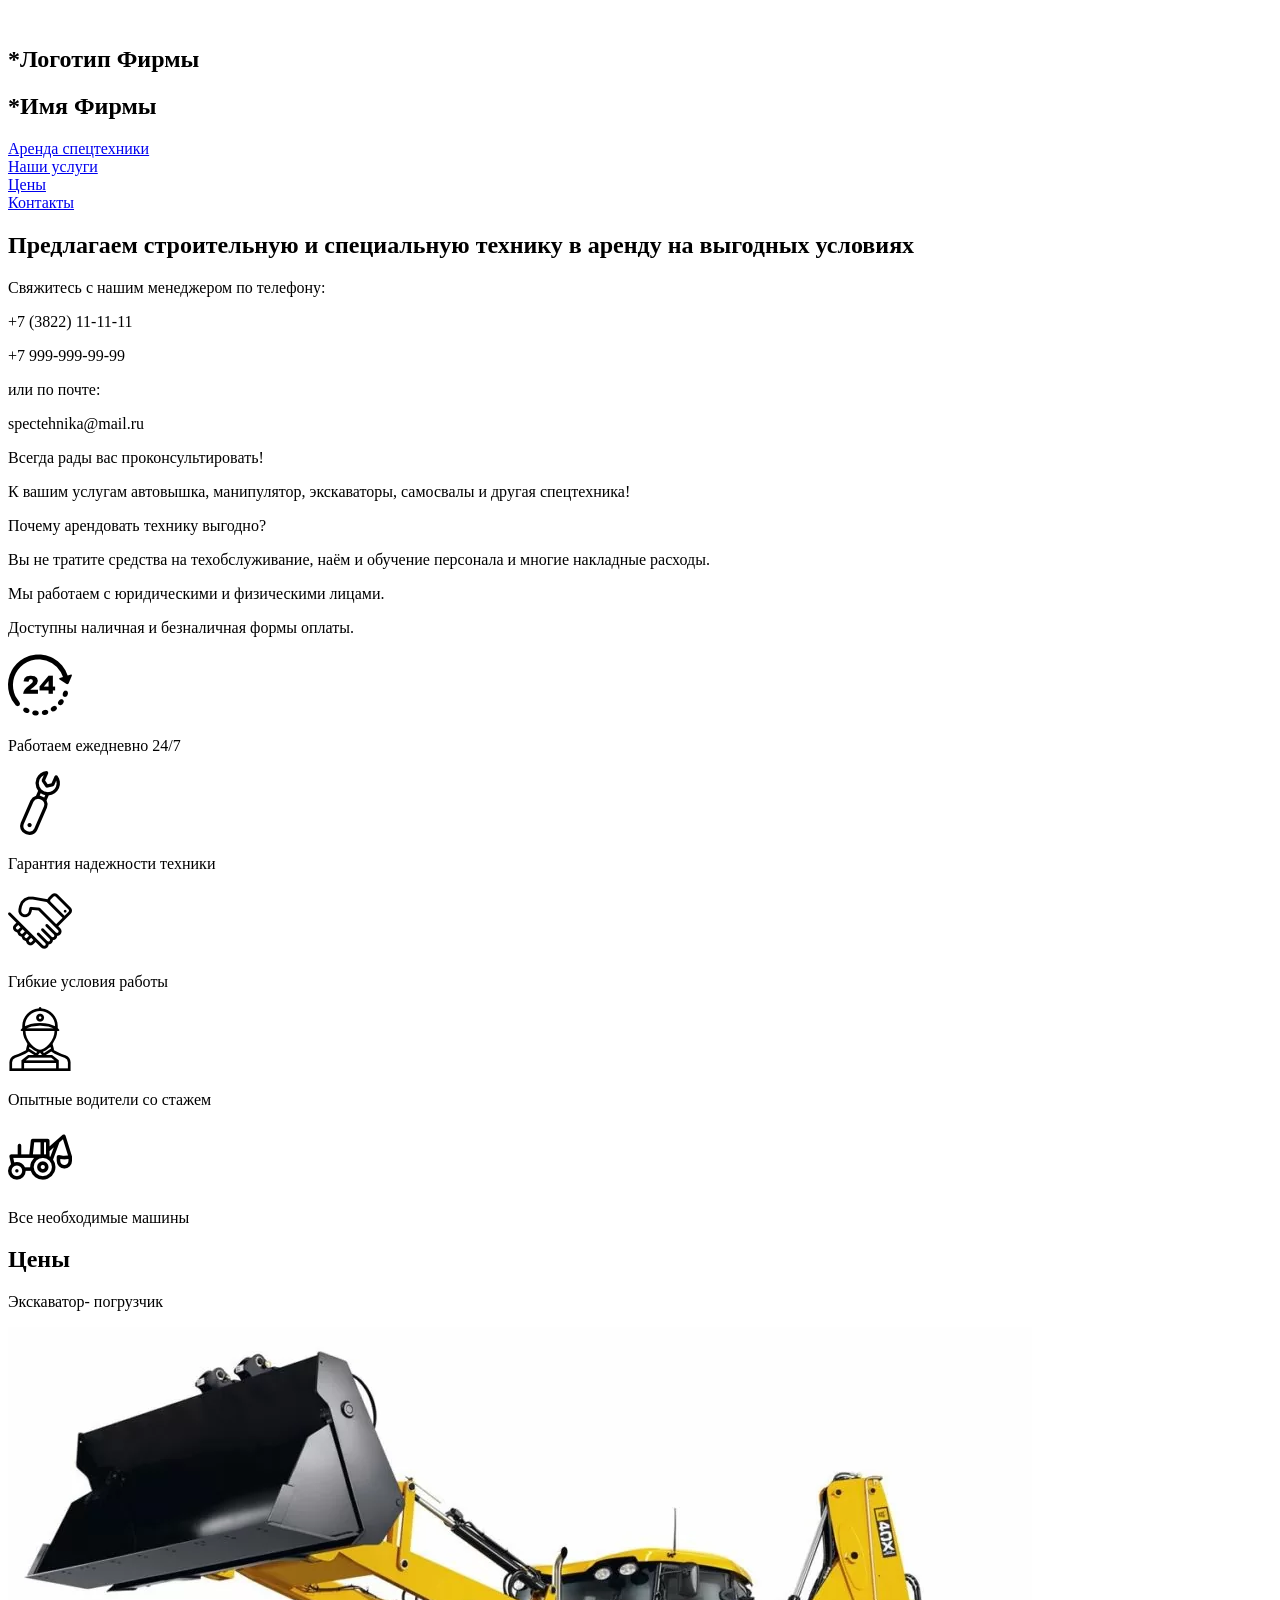
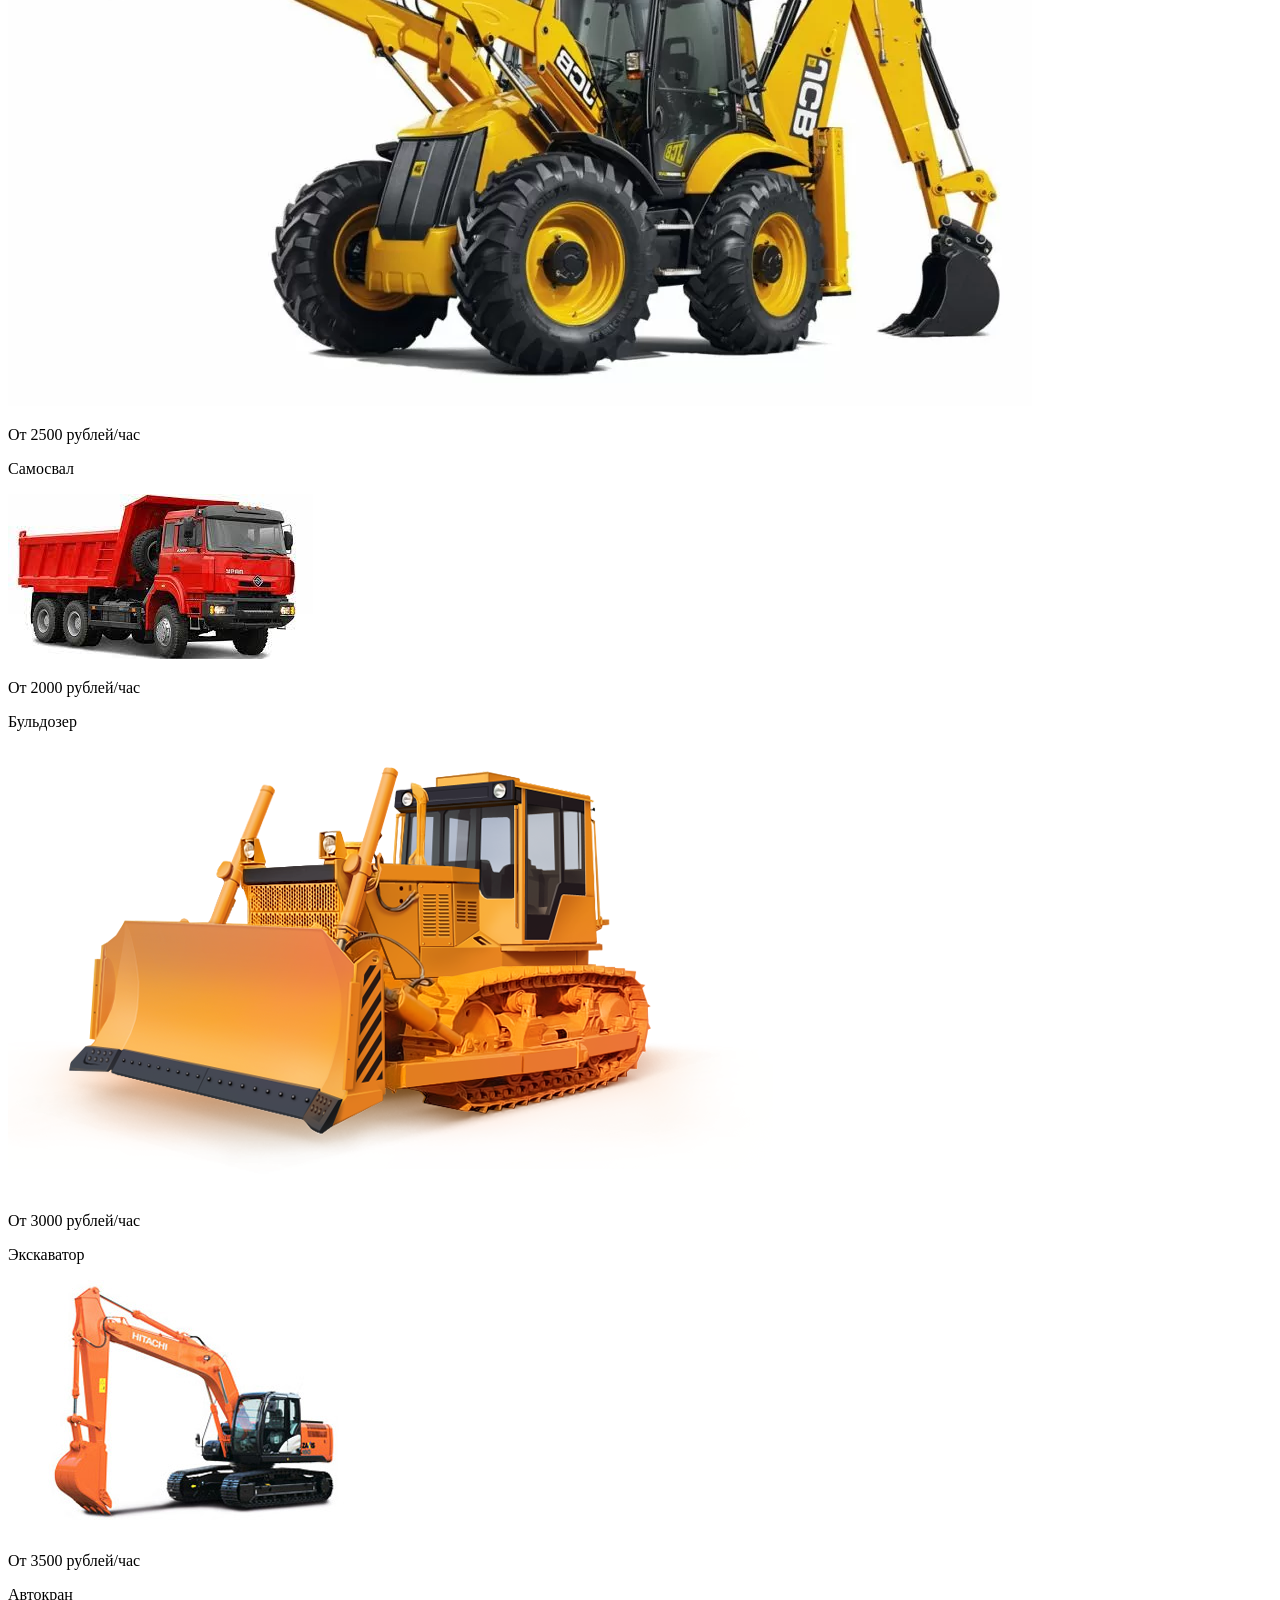
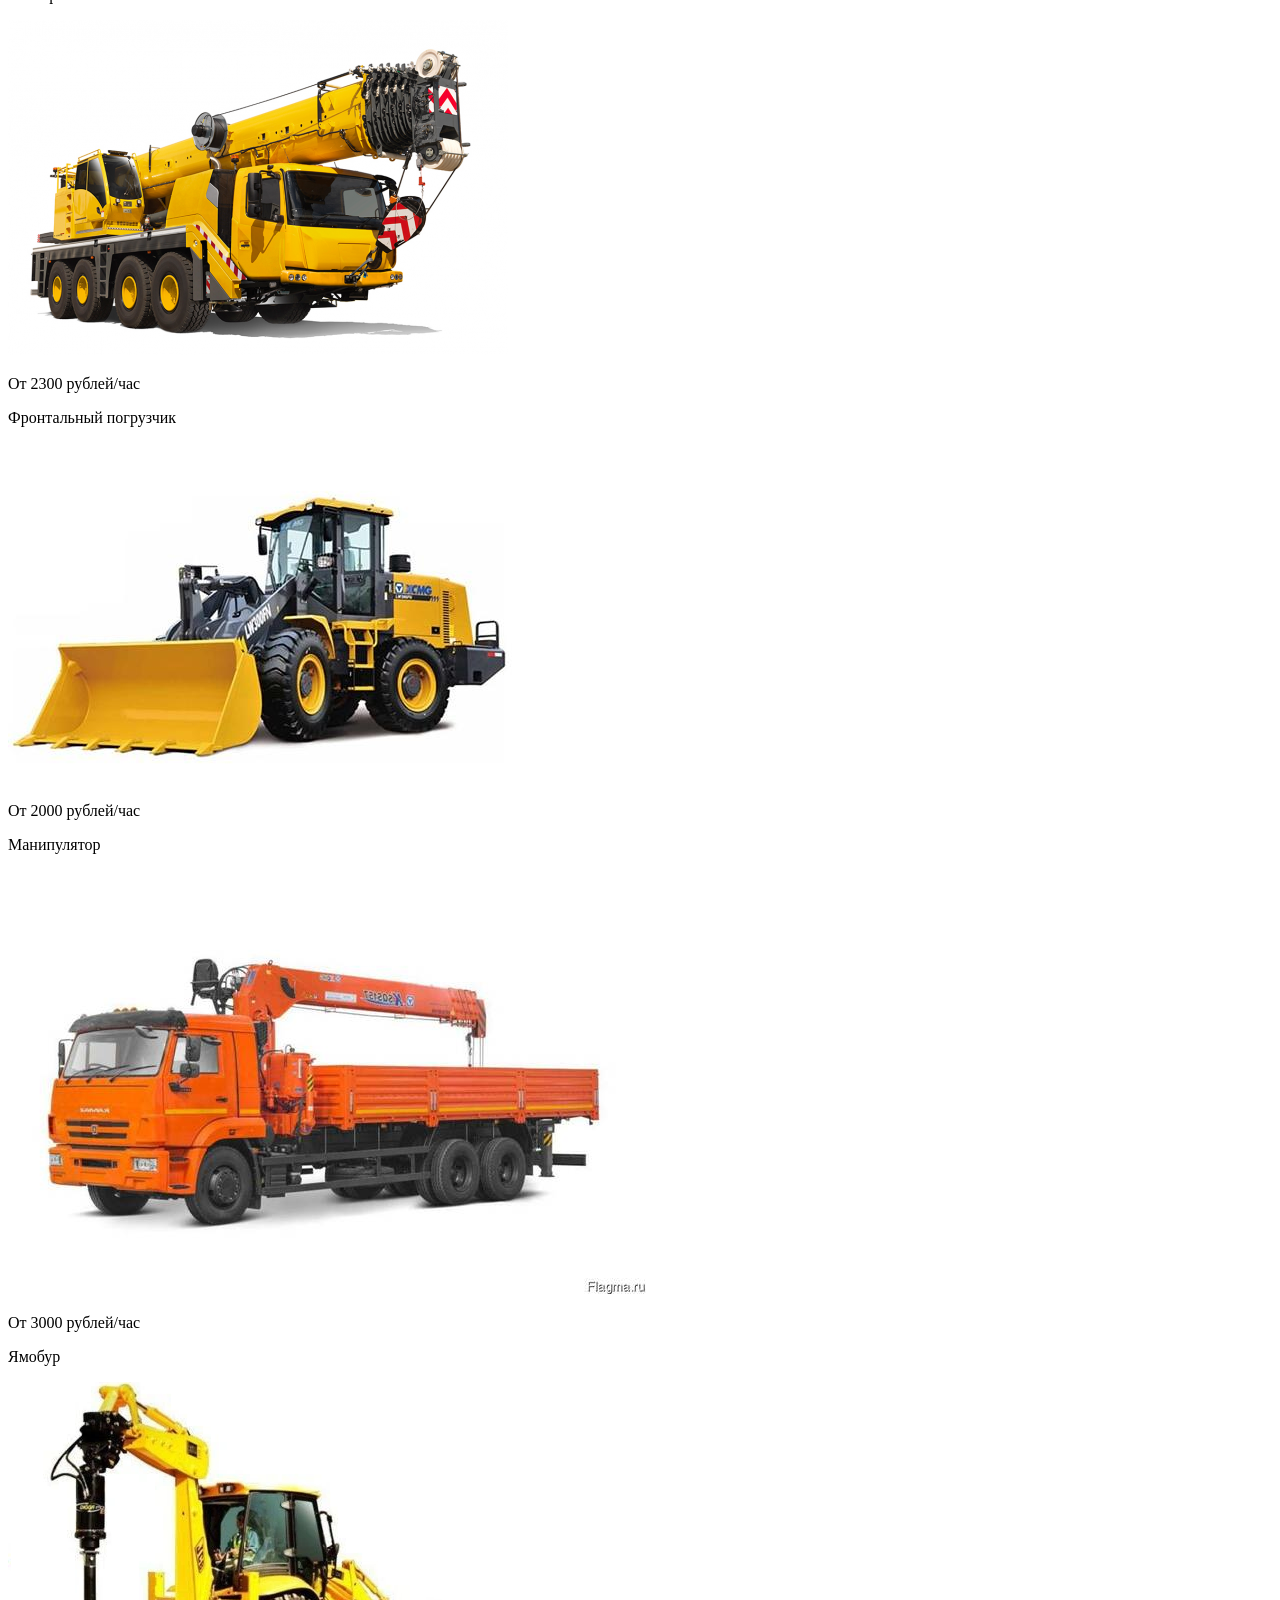
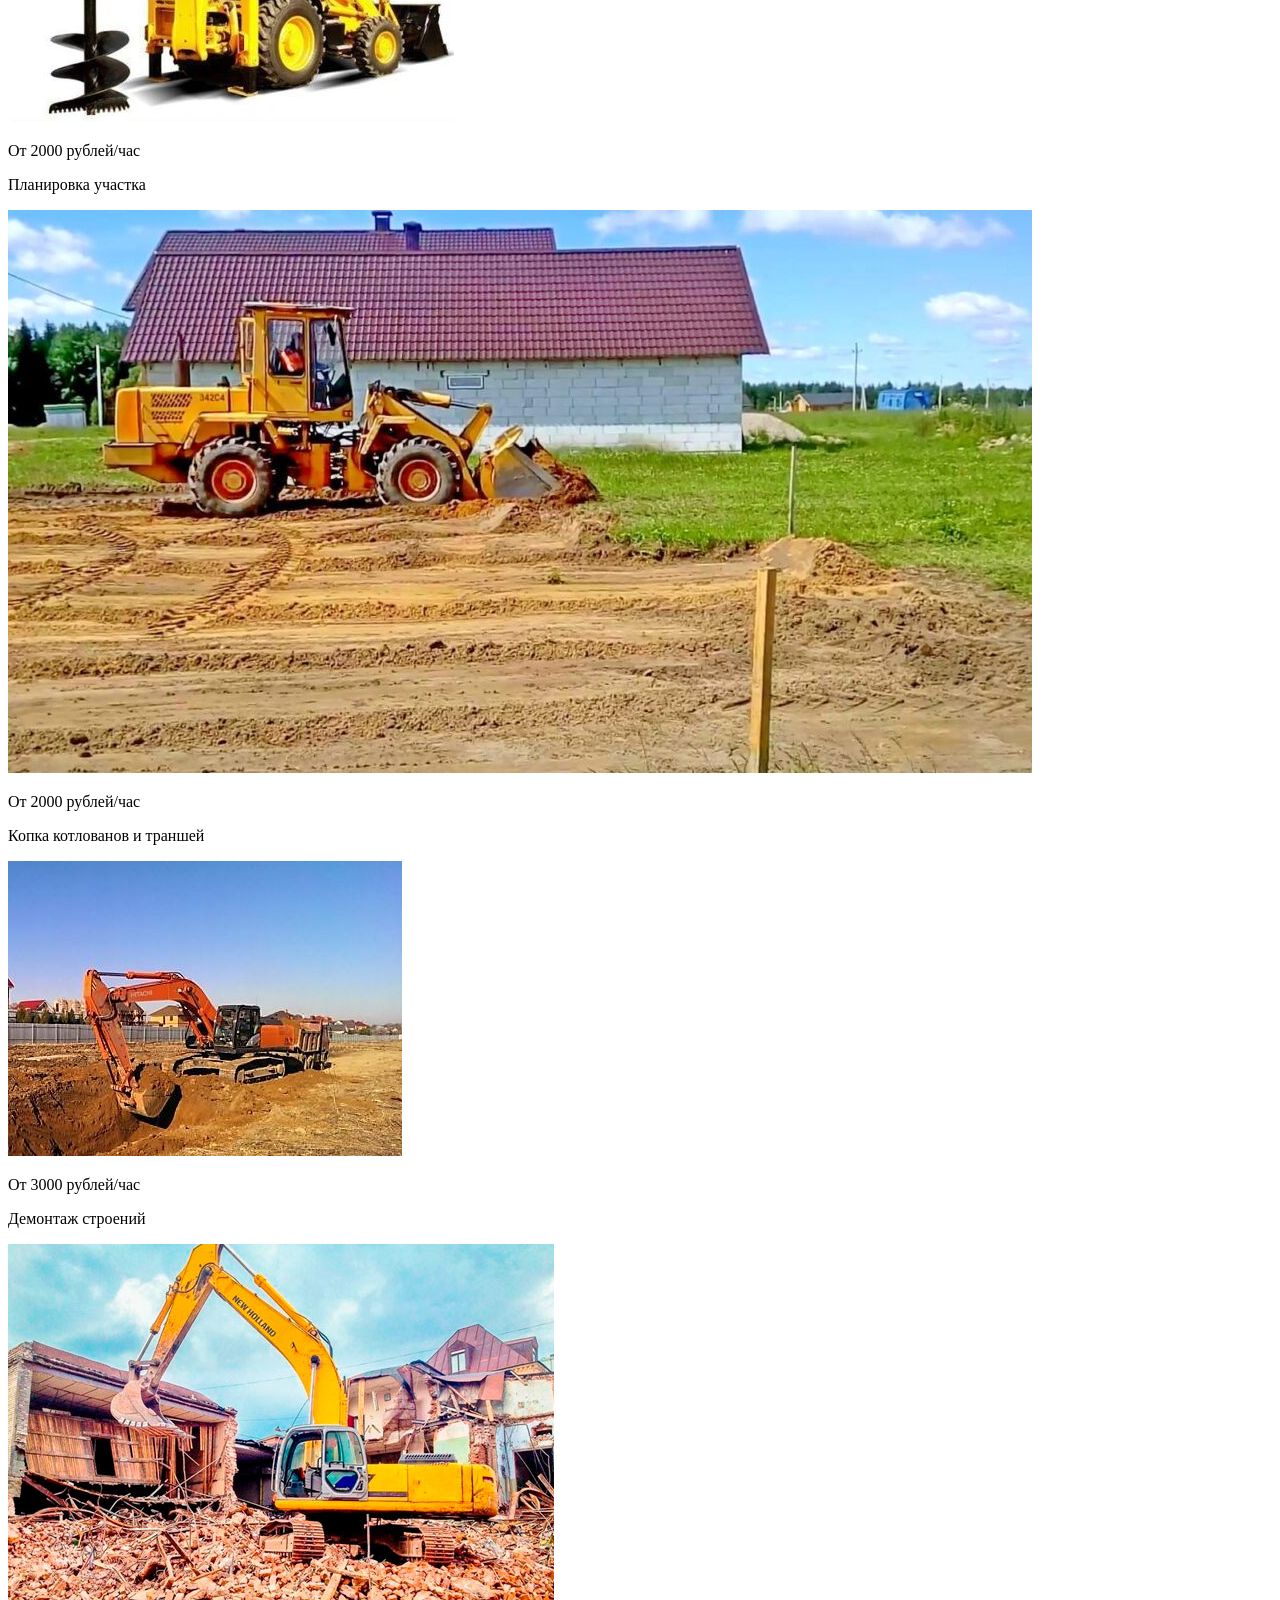
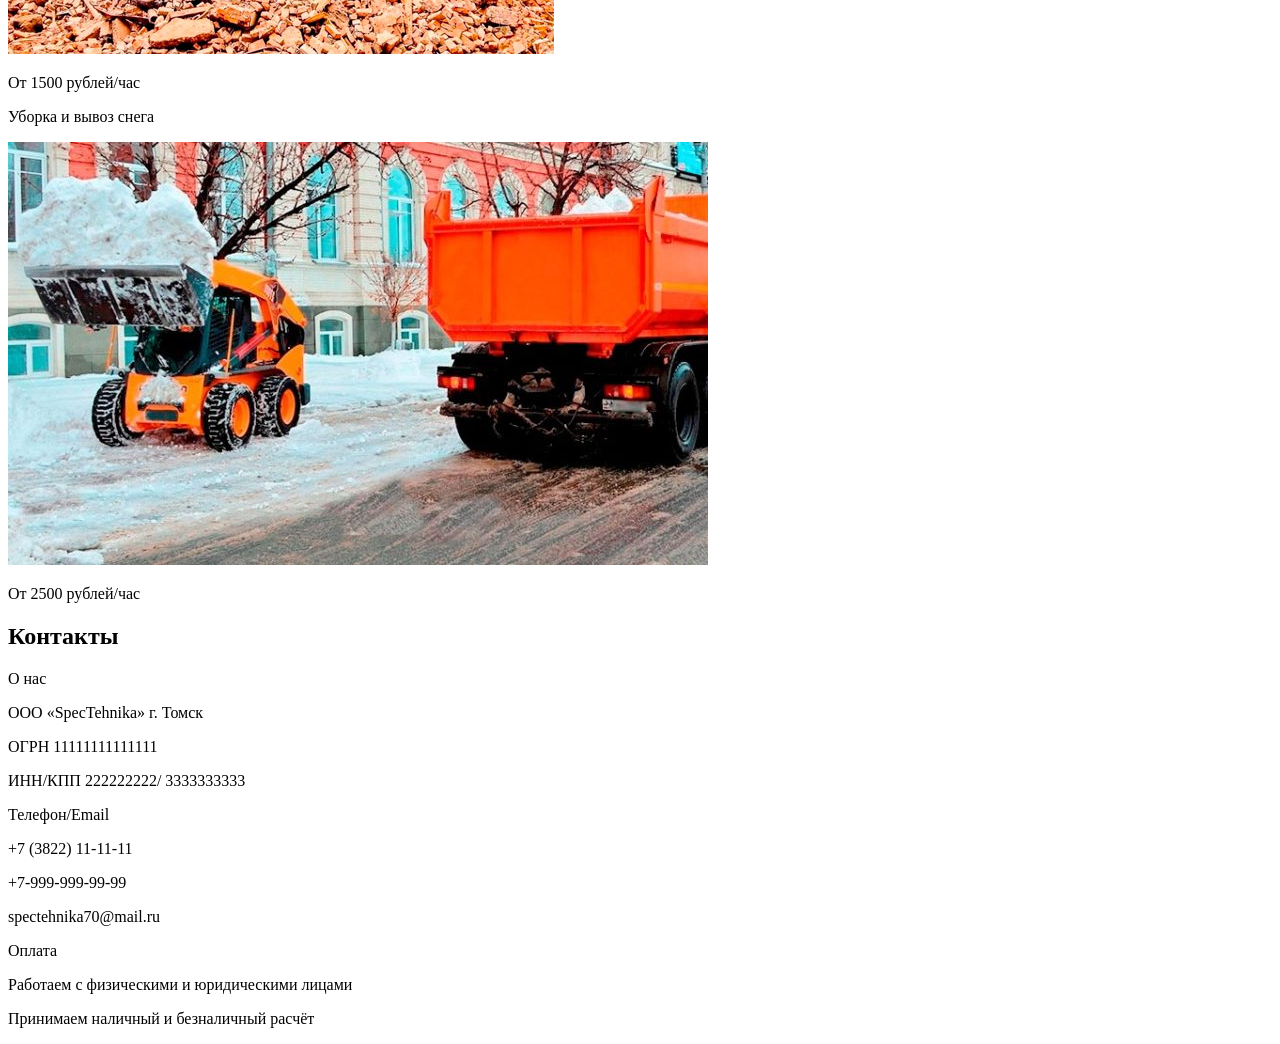
==== src/index.html @ b78c2087 "feat: start to adapt description section" ====
<!DOCTYPE html>
<html lang="en">

<head>
  <meta charset="UTF-8">
  <meta http-equiv="X-UA-Compatible" content="IE=edge">
  <meta name="viewport" content="width=device-width, initial-scale=1.0">
  <link rel="shortcut icon" href="assets/img/favicon.ico" type="image/x-icon">
  <title>Аренда спецтехники</title>
</head>

<body id="mainbody">

  <header>
     
    <img class="headerImage" src="./assets/img/bg2.png" alt="" />
    <div class="logotip">
      <h2>*Логотип Фирмы</h2>
      <h2>*Имя Фирмы</h2>  
    </div>
    <div class="menu">
      <div class="menuDiv">
        <a href="#specteh">Аренда спецтехники</a>
      </div>
      <div class="menuDiv">
        <a href="#uslug">Наши услуги</a>
      </div>
      <div class="menuDiv">
        <a href="#pricesAnchor">Цены</a>
      </div>
      <div class="menuDiv">
        <a href="#foot">Контакты</a>
      </div>           
    </div>

  </header>

  <section class="description">
    <div class="descrH2">
      <h2>Предлагаем строительную и специальную технику в аренду на выгодных условиях</h2>
    </div>
    <div class="descriptionDiv">
      <div>
        <p class="descrDivP">Свяжитесь с нашим менеджером по телефону:</p>
        <p class="phone">+7 (3822) 11-11-11</p>
        <p class="phone">+7 999-999-99-99</p>
        <p class="descrDivP">или по почте:</p>
        <p class="email">spectehnika@mail.ru</p>
        <p class="descrDivP">Всегда рады вас проконсультировать!</p>
      </div>
      <div class="descriptionRightDiv">
        <p class="descrP">К вашим услугам автовышка, манипулятор, экскаваторы, самосвалы и другая спецтехника!</p>
        <p class="descrP">Почему арендовать технику выгодно?</p>
        <p class="descrP">Вы не тратите средства на техобслуживание, наём и обучение персонала и многие накладные расходы.</p>
        <p class="descrP">Мы работаем с юридическими и физическими лицами.</p>
        <p class="descrP">Доступны наличная и безналичная формы оплаты.</p>
      </div>
    </div>
  </section>

  <main id="root">
    
  </main>

  <section class="iconsSection">
    <div>
      <img src="./assets/img/24hour-service.png" alt="">
      <p>Работаем ежедневно 24/7</p>
    </div>
    <div>
      <img src="./assets/img/kluchicon.png" alt="">
      <p>Гарантия надежности техники</p>
    </div>
    <div>
      <img src="./assets/img/handshake.png" alt="">
      <p>Гибкие условия работы</p></div>
    <div>
      <img src="./assets/img/driver.png" alt="">
      <p>Опытные водители со стажем</p></div>
    <div>
      <img src="./assets/img/traktor.png" alt="">
      <p>Все необходимые машины</p></div>
  </section>
  <section class="prices">
    <div class="anchorDiv" id="pricesAnchor">
      <h2>Цены</h2>
    </div>
    <div class="priceDivs">
      <div class="ekskovatorPogrDiv">
        <p>Экскаватор- погрузчик</p>
        <img src="./assets/img/ekskovatorpogr.png" alt="" />
        <p>От <span class="ekskovatorpogrPreis changecolor" id="gtg" data-key="ekskovatorpogr">2500</span> рублей/час</p>
      </div>
      <div class="samosvalDiv">
        <p>Самосвал</p>
        <img src="./assets/img/samosval.jpg" alt="" />
        <p>От <span class="samosvalPreis changecolor" data-key="samosval">2000</span> рублей/час</p>
      </div>
      <div class="bulldozerDiv">
        <p>Бульдозер</p>
        <img src="./assets/img/bulldozer.png" alt="" />
        <p>От <span class="bulldozerPreis changecolor" data-key="bulldozer">3000</span> рублей/час</p>
      </div>
      <div class="ekskavatorDiv">
        <p>Экскаватор</p>
        <img src="./assets/img/ekskavator.jpg" alt="" />
        <p>От <span class="ekskavatorPreis changecolor" data-key="ekskavator">3500</span> рублей/час</p>
      </div>
      <div class="avtokranDiv">
        <p>Автокран</p>
        <img src="./assets/img/avtokran.jpg" alt="" />
        <p>От <span class="avtokranPreis changecolor" data-key="avtokran">2300</span> рублей/час</p>
      </div>
      <div class="frontalDiv">
        <p>Фронтальный погрузчик</p>
        <img src="./assets/img/frontal.jpg" alt="" />
        <p>От <span class="frontalPreis changecolor" data-key="frontal">2000</span> рублей/час</p>
      </div>
      <div class="manipulatorDiv">
        <p>Манипулятор</p>
        <img src="./assets/img/manipulator.jpg" alt="" />
        <p>От <span class="manipulatorPreis changecolor" data-key="manipulator">3000</span> рублей/час</p>
      </div>
      <div class="jamoburDiv">
        <p>Ямобур</p>
        <img src="./assets/img/jamobur.png" alt="" />
        <p>От <span class="jamoburPreis changecolor" data-key="jamobur">2000</span> рублей/час</p>
      </div>

      <div class="planirovkaDiv">
        <p>Планировка участка</p>
        <img src="./assets/img/planirovka.jpg" alt="" />
        <p>От <span class="planirovkaPreis changecolor" data-key="planirovka">2000</span> рублей/час</p>
      </div>
      <div class="kopkaDiv">
        <p>Копка котлованов и траншей</p>
        <img src="./assets/img/kopka.jpg" alt="" />
        <p>От <span class="kopkaPreis changecolor" data-key="kopka">3000</span> рублей/час</p>
      </div>
      <div class="demontazhDiv">
        <p>Демонтаж строений</p>
        <img src="./assets/img/demontazh.jpg" alt="" />
        <p>От <span class="demontazhPreis changecolor" data-key="demontazh">1500</span> рублей/час</p>
      </div>
      <div class="uborkaDiv">
        <p>Уборка и вывоз снега</p>
        <img src="./assets/img/uborka.jpg" alt="" />
        <p>От <span class="uborkaPreis changecolor" data-key="uborka">2500</span> рублей/час</p>
      </div>
    </div>
  </section>
  
  <footer>
    <div class="anchorDiv" id="foot">
      <h2>Контакты</h2>
    </div>
    <div class="footDivWrapper">
      <div class="footDiv">
        <p class="footFirstP">О нас</p>
        <p class="footP">ООО «SpecTehnika» г. Томск</p>
        <p class="footP">ОГРН 11111111111111</p>
        <p class="footP">ИНН/КПП 222222222/ 3333333333</p>
      </div>
      <div class="footDiv">
        <p class="footFirstP">Телефон/Email</p>
        <p class="footP">+7 (3822) 11-11-11</p>
        <p class="footP">+7-999-999-99-99</p>
        <p class="footP">spectehnika70@mail.ru</p>
      </div>
      <div class="footDiv">
        <p class="footFirstP">Оплата</p>
        <p class="footP">Работаем с физическими и юридическими лицами</p>
        <p class="footP">Принимаем наличный и безналичный расчёт</p>
      </div>
    </div>
  </footer>

  <script></script>
</body>

</html>
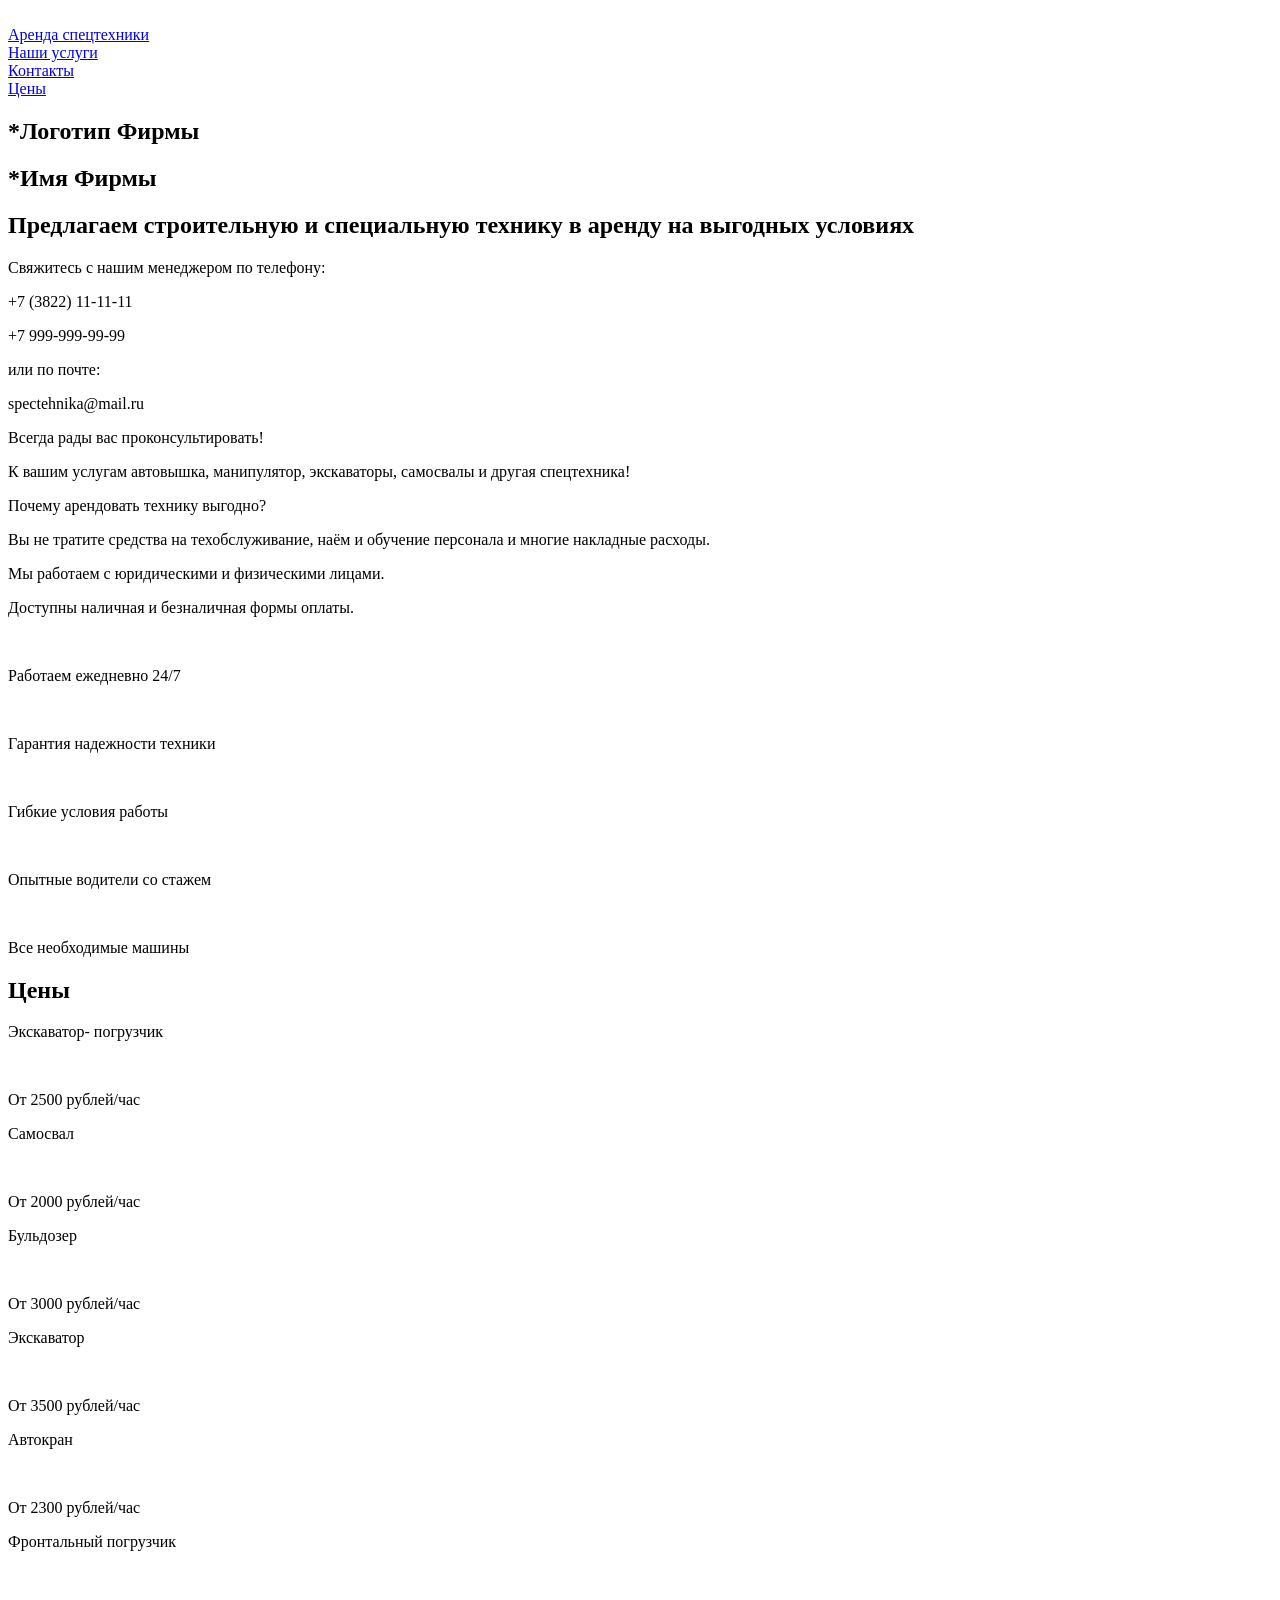
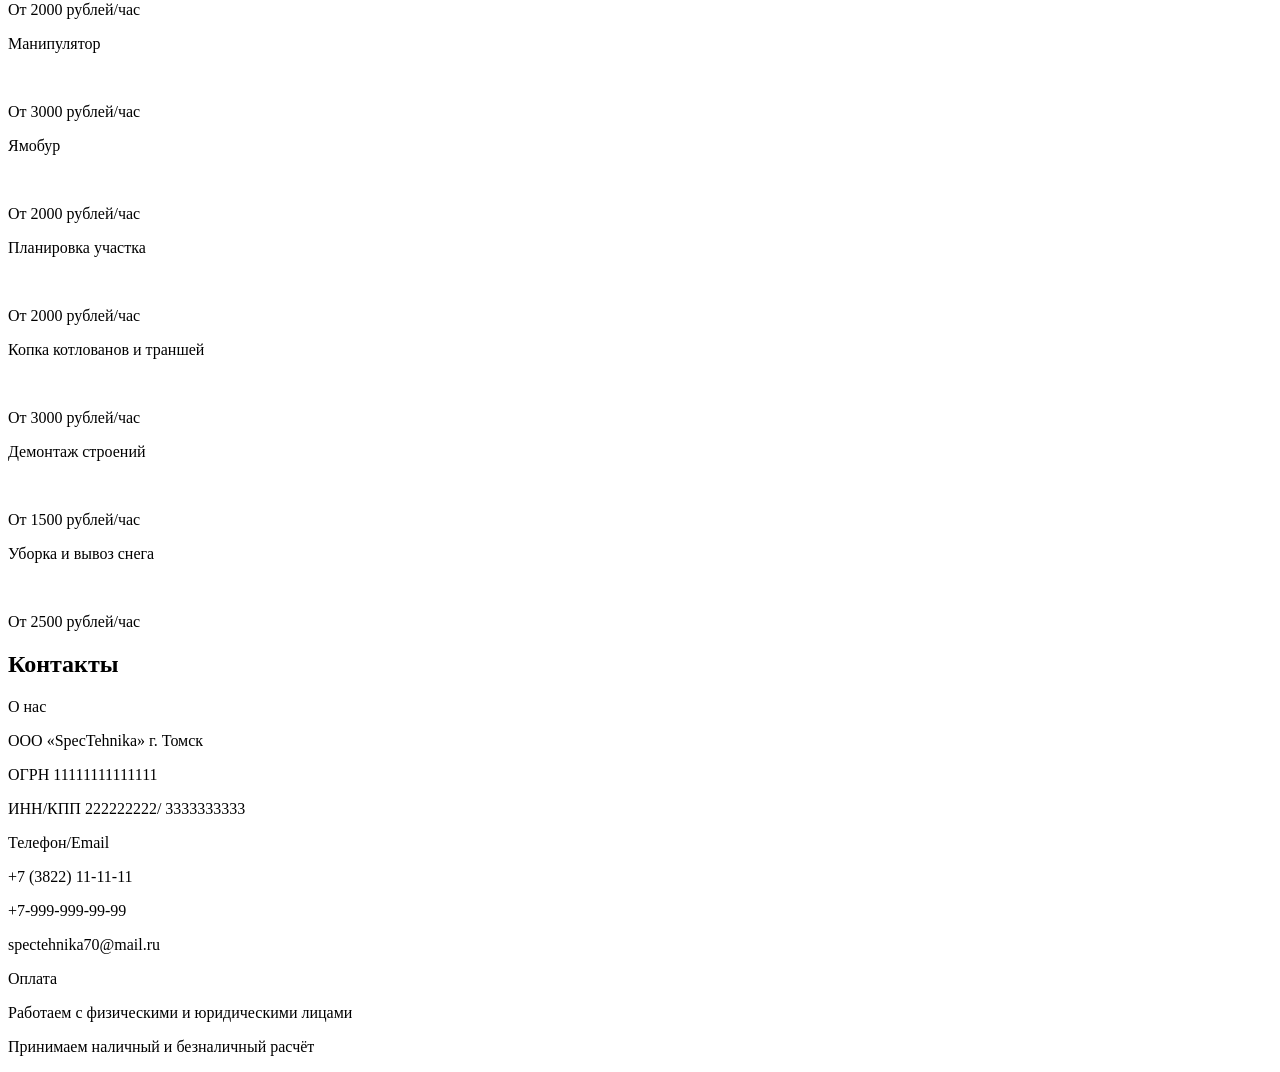
==== commit 8f29b419: "refactor: change order of navlinks" ====
--- a/src/index.html
+++ b/src/index.html
@@ -14,28 +14,30 @@
   <header>
      
     <img class="headerImage" src="./assets/img/bg2.png" alt="" />
-    <div class="logotip">
-      <h2>*Логотип Фирмы</h2>
-      <h2>*Имя Фирмы</h2>  
-    </div>
-    <div class="menu">
+    <div class="menu1">
       <div class="menuDiv">
         <a href="#specteh">Аренда спецтехники</a>
       </div>
       <div class="menuDiv">
         <a href="#uslug">Наши услуги</a>
+      </div>          
+    </div>
+    <div class="menu2">
+      <div class="menuDiv">
+        <a href="#foot">Контакты</a>
       </div>
       <div class="menuDiv">
         <a href="#pricesAnchor">Цены</a>
-      </div>
-      <div class="menuDiv">
-        <a href="#foot">Контакты</a>
       </div>           
     </div>
 
   </header>
 
   <section class="description">
+    <div class="logotip">
+      <h2>*Логотип Фирмы</h2>
+      <h2>*Имя Фирмы</h2>  
+    </div>
     <div class="descrH2">
       <h2>Предлагаем строительную и специальную технику в аренду на выгодных условиях</h2>
     </div>
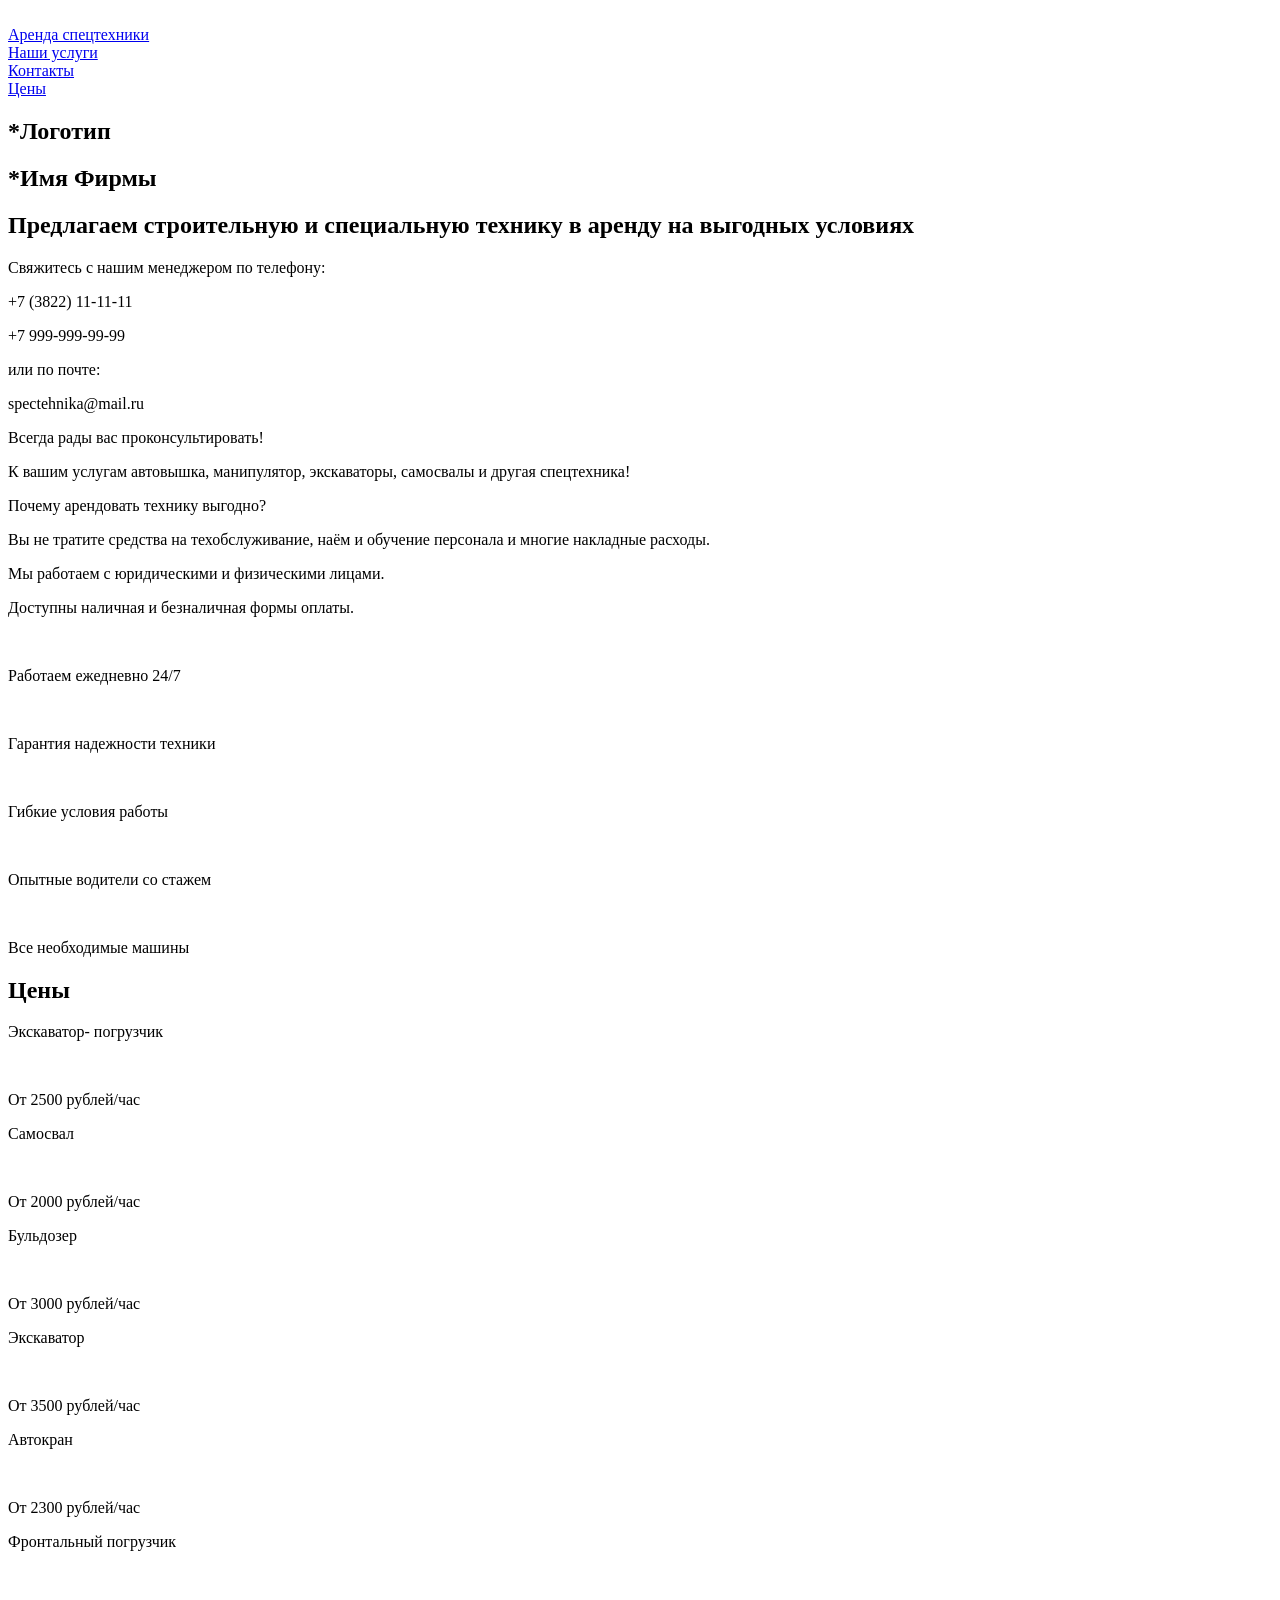
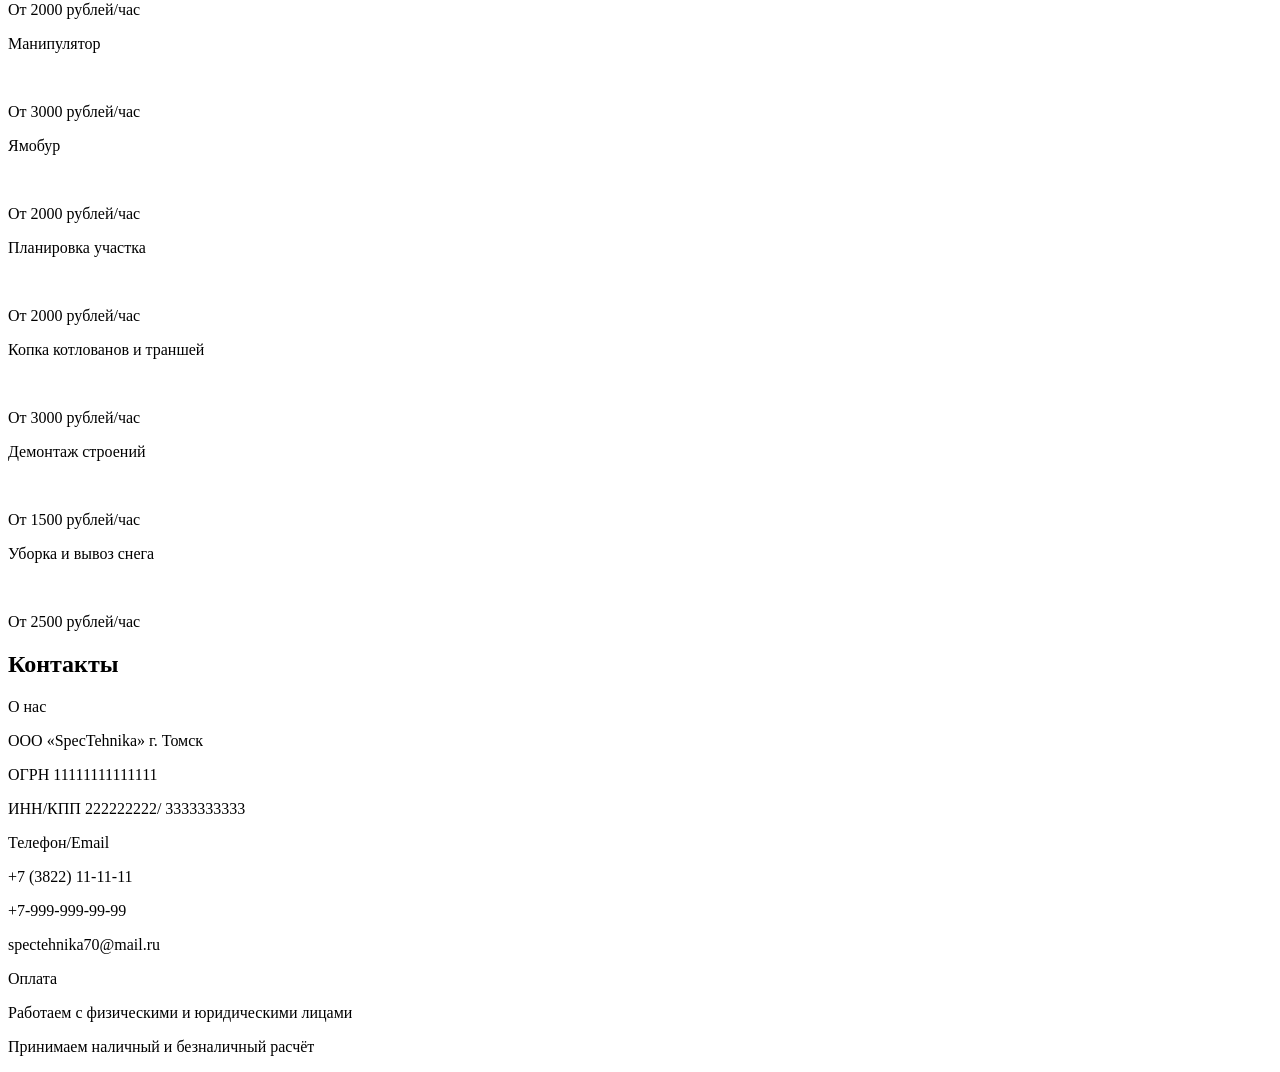
==== commit f47308ab: "feat: adapt icons and prices section" ====
--- a/src/index.html
+++ b/src/index.html
@@ -6,7 +6,7 @@
   <meta http-equiv="X-UA-Compatible" content="IE=edge">
   <meta name="viewport" content="width=device-width, initial-scale=1.0">
   <link rel="shortcut icon" href="assets/img/favicon.ico" type="image/x-icon">
-  <title>Аренда спецтехники</title>
+  <title>Спецтехника Томск Аренда Экскаватор- погрузчик Самосвал Экскаватор Фронтальный погрузчик Автокран Бульдозер</title>
 </head>
 
 <body id="mainbody">
@@ -35,7 +35,7 @@
 
   <section class="description">
     <div class="logotip">
-      <h2>*Логотип Фирмы</h2>
+      <h2>*Логотип</h2>
       <h2>*Имя Фирмы</h2>  
     </div>
     <div class="descrH2">
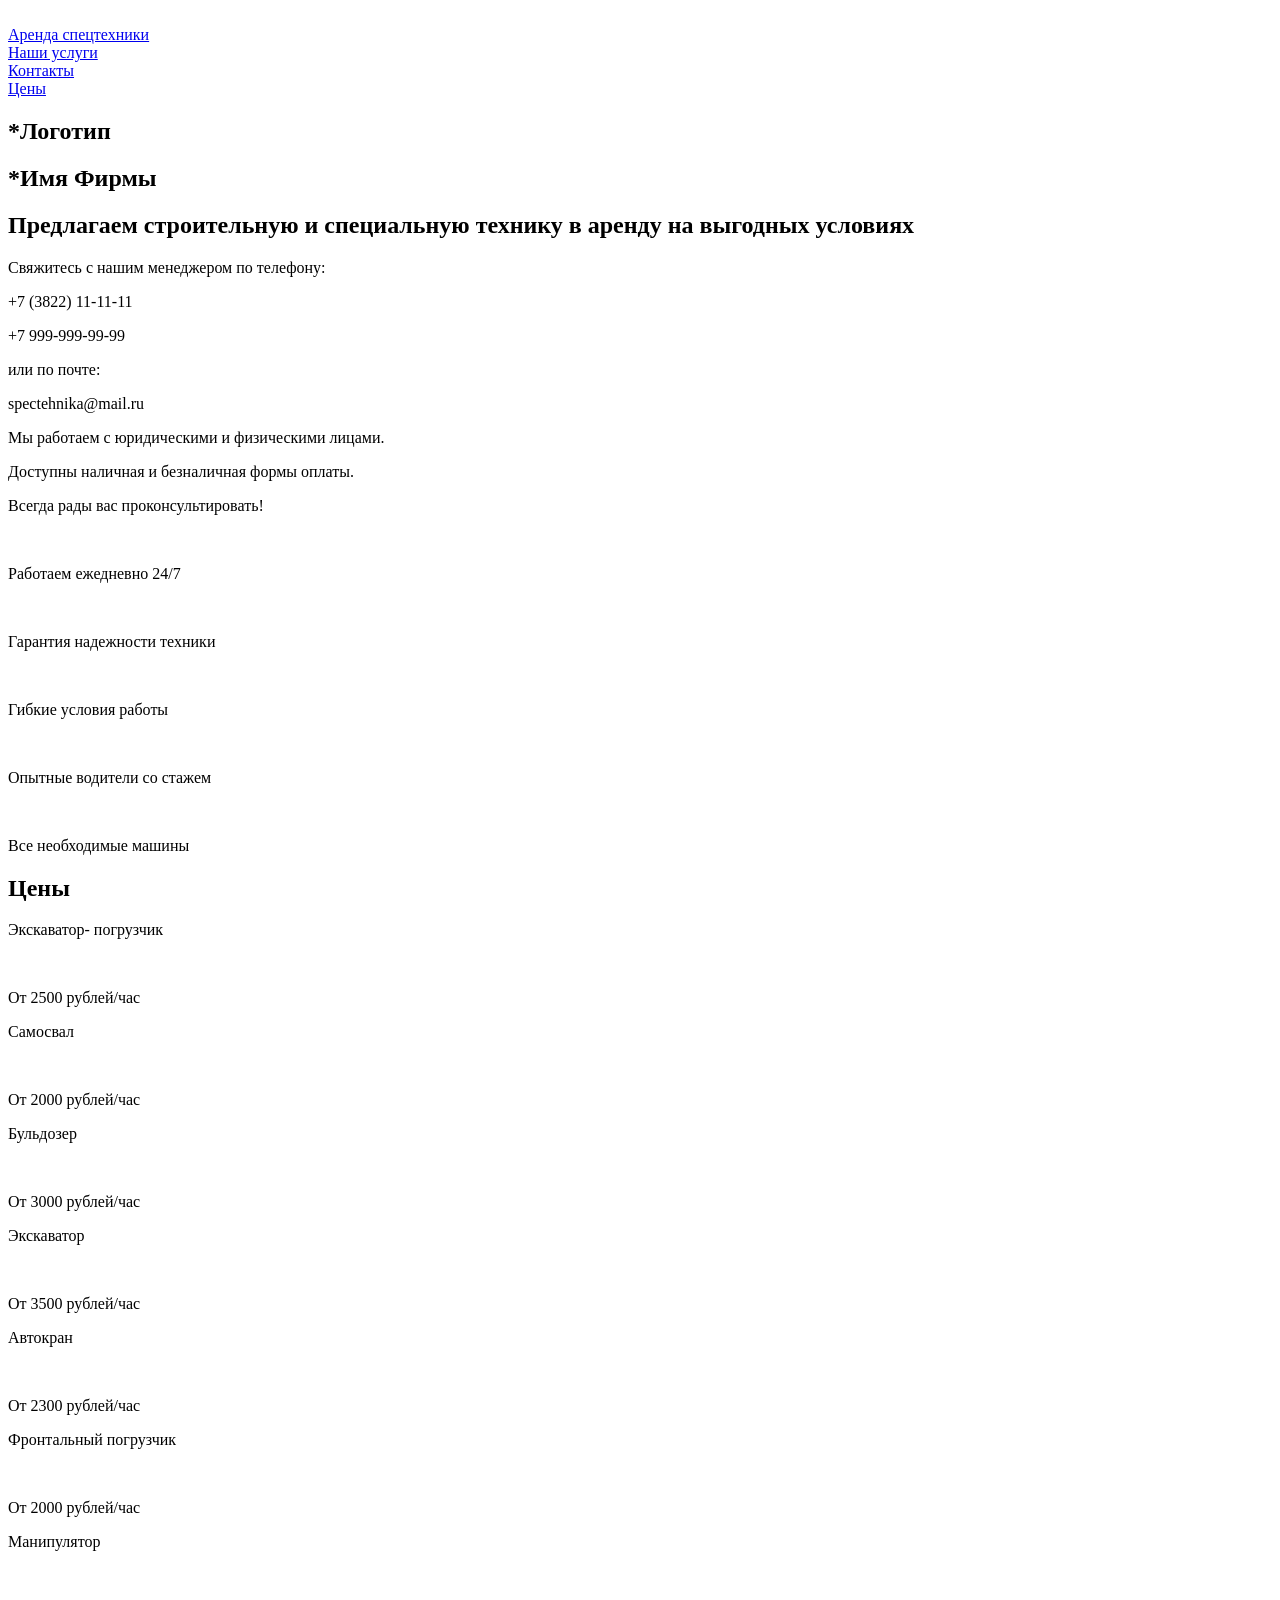
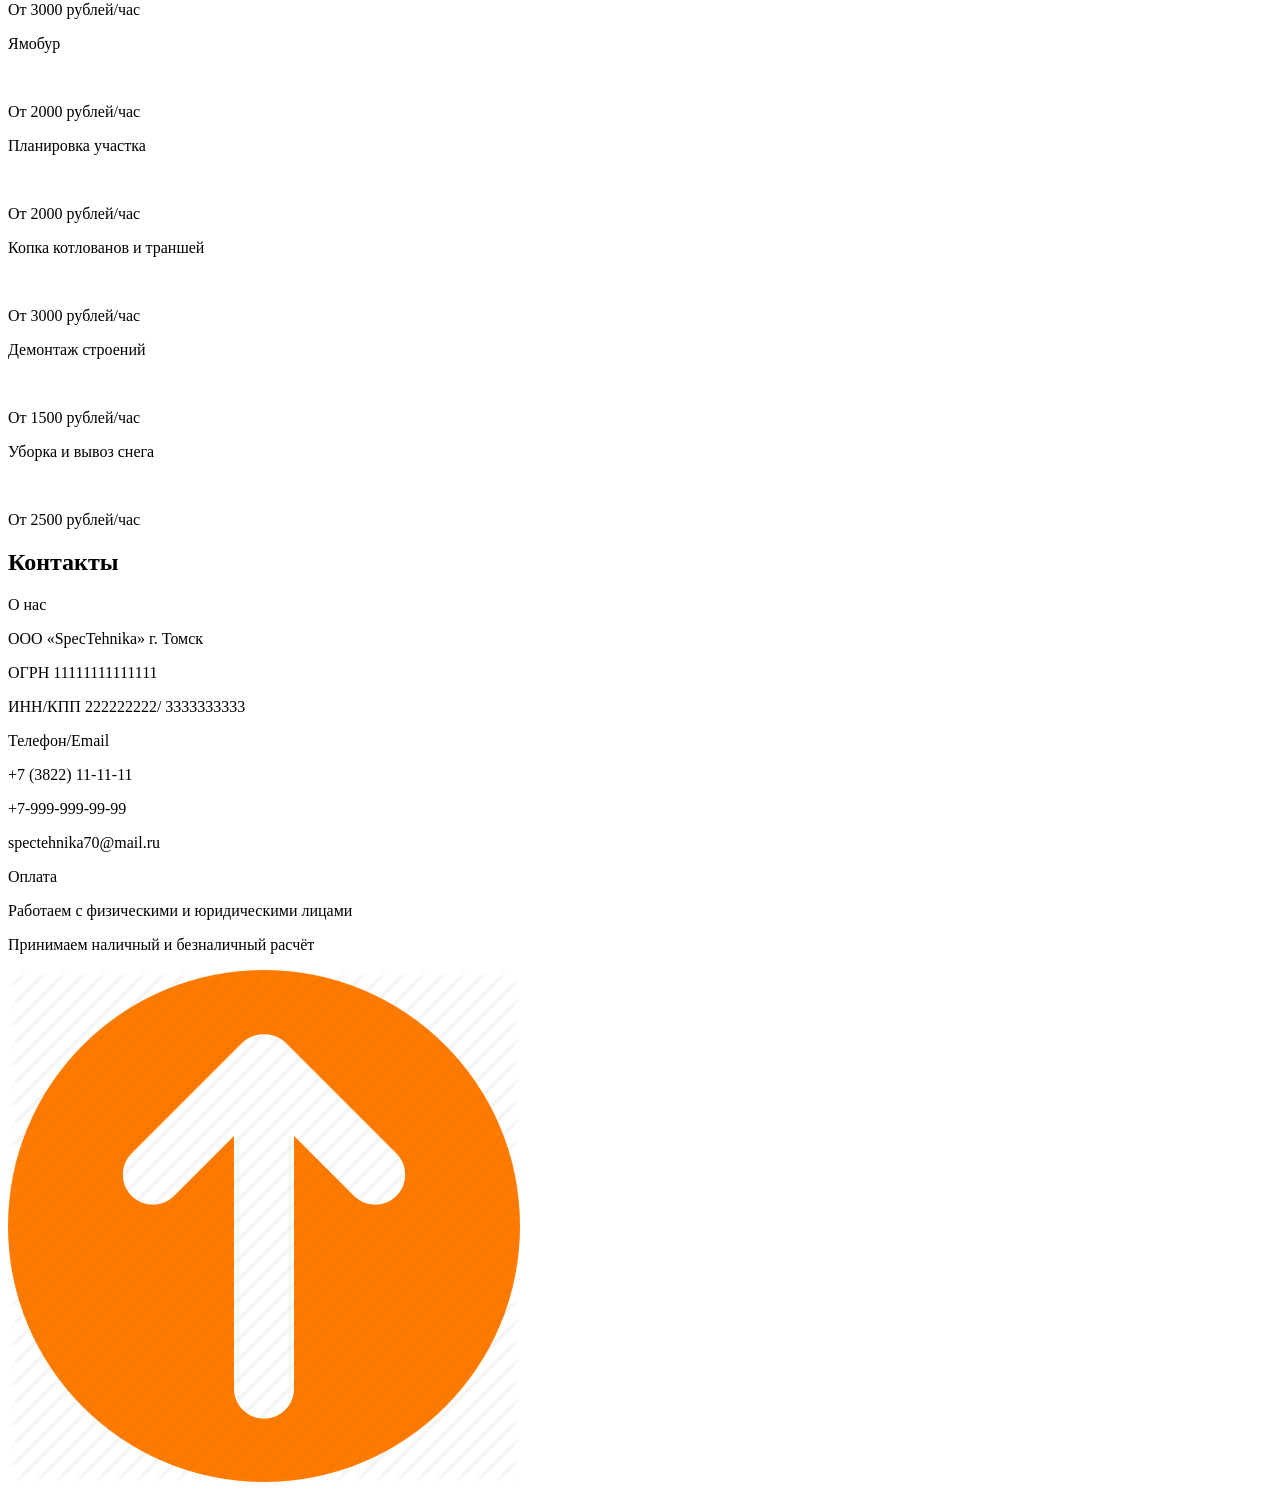
==== commit 810172ce: "feat: add goToTheTop button" ====
--- a/src/index.html
+++ b/src/index.html
@@ -16,10 +16,10 @@
     <img class="headerImage" src="./assets/img/bg2.png" alt="" />
     <div class="menu1">
       <div class="menuDiv">
-        <a href="#specteh">Аренда спецтехники</a>
+        <a href="#specteh" class="specteh-a">Аренда спецтехники</a>
       </div>
       <div class="menuDiv">
-        <a href="#uslug">Наши услуги</a>
+        <a href="#uslug" class="uslug-a">Наши услуги</a>
       </div>          
     </div>
     <div class="menu2">
@@ -48,14 +48,15 @@
         <p class="phone">+7 999-999-99-99</p>
         <p class="descrDivP">или по почте:</p>
         <p class="email">spectehnika@mail.ru</p>
-        <p class="descrDivP">Всегда рады вас проконсультировать!</p>
+        <!-- <p class="descrDivP">Всегда рады вас проконсультировать!</p> -->
       </div>
       <div class="descriptionRightDiv">
-        <p class="descrP">К вашим услугам автовышка, манипулятор, экскаваторы, самосвалы и другая спецтехника!</p>
+        <!-- <p class="descrP">К вашим услугам автовышка, манипулятор, экскаваторы, самосвалы и другая спецтехника!</p>
         <p class="descrP">Почему арендовать технику выгодно?</p>
-        <p class="descrP">Вы не тратите средства на техобслуживание, наём и обучение персонала и многие накладные расходы.</p>
+        <p class="descrP">Вы не тратите средства на техобслуживание, наём и обучение персонала и многие накладные расходы.</p> -->
         <p class="descrP">Мы работаем с юридическими и физическими лицами.</p>
         <p class="descrP">Доступны наличная и безналичная формы оплаты.</p>
+        <p class="descrDivP">Всегда рады вас проконсультировать!</p>
       </div>
     </div>
   </section>
@@ -165,9 +166,9 @@
       </div>
       <div class="footDiv">
         <p class="footFirstP">Телефон/Email</p>
-        <p class="footP">+7 (3822) 11-11-11</p>
-        <p class="footP">+7-999-999-99-99</p>
-        <p class="footP">spectehnika70@mail.ru</p>
+        <p class="footP footPcontact">+7 (3822) 11-11-11</p>
+        <p class="footP footPcontact">+7-999-999-99-99</p>
+        <p class="footP footPcontact">spectehnika70@mail.ru</p>
       </div>
       <div class="footDiv">
         <p class="footFirstP">Оплата</p>
@@ -175,6 +176,7 @@
         <p class="footP">Принимаем наличный и безналичный расчёт</p>
       </div>
     </div>
+    <img src="./assets/img/toparrow.png" alt="" id="toTheTopButton" >
   </footer>
 
   <script></script>
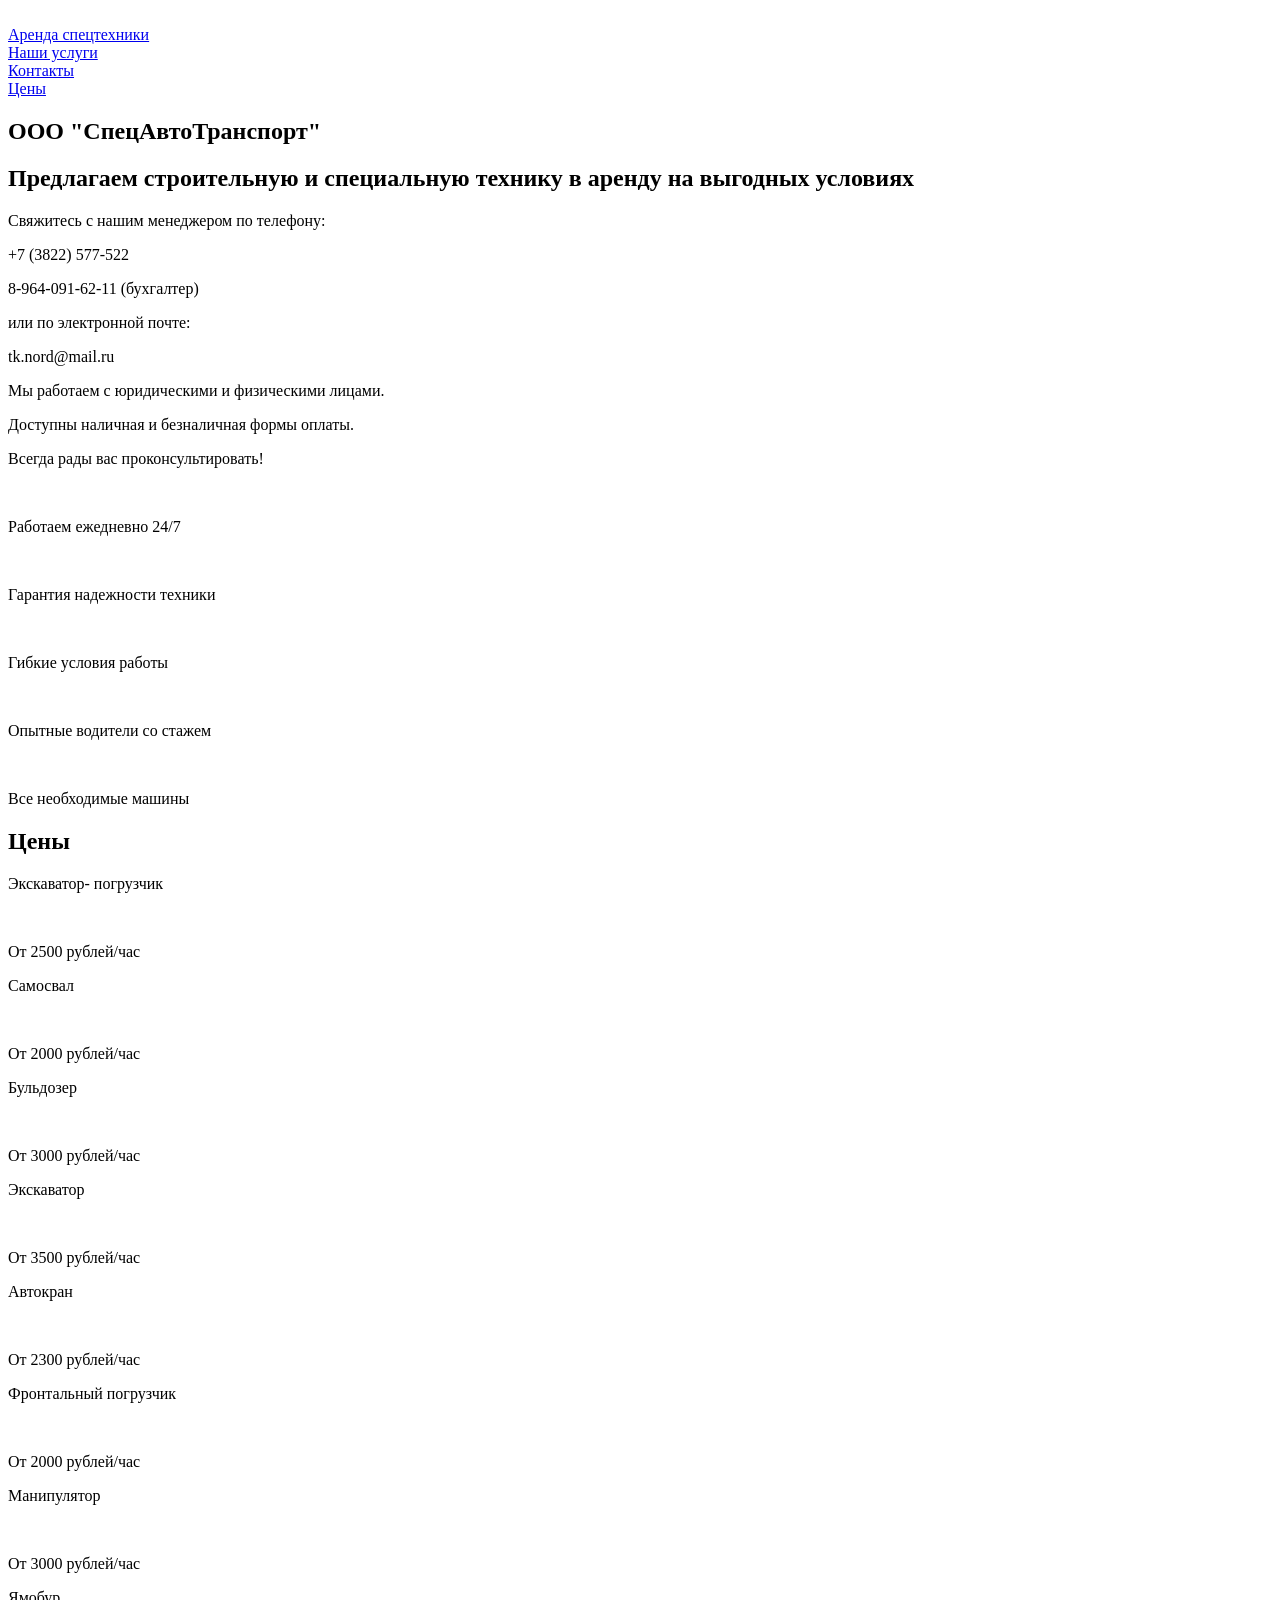
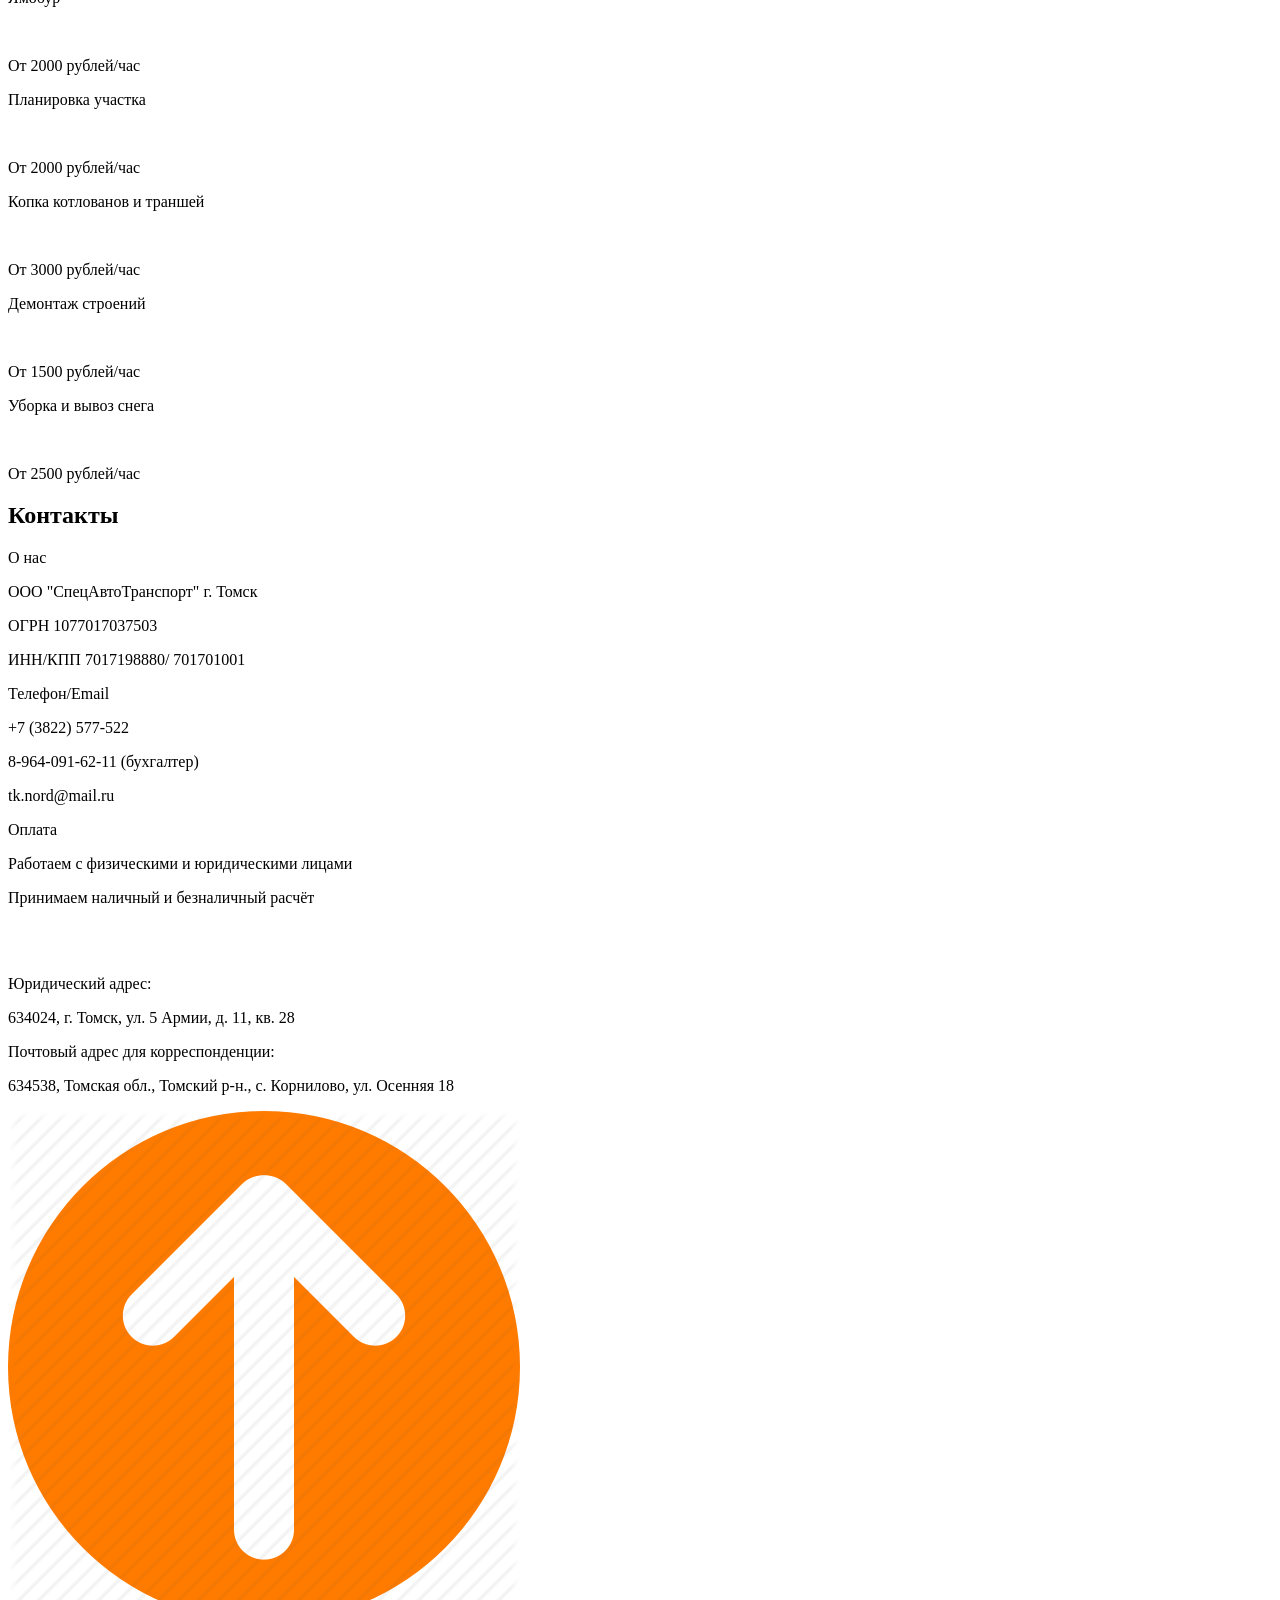
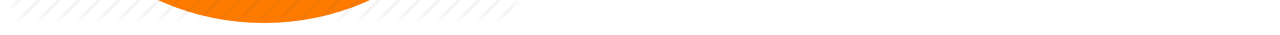
==== commit 99112962: "refactor: change company data" ====
--- a/src/index.html
+++ b/src/index.html
@@ -13,7 +13,7 @@
 
   <header>
      
-    <img class="headerImage" src="./assets/img/bg2.png" alt="" />
+    <img class="headerImage" src="./assets/img/bg2.jpg" alt="" />
     <div class="menu1">
       <div class="menuDiv">
         <a href="#specteh" class="specteh-a">Аренда спецтехники</a>
@@ -35,8 +35,7 @@
 
   <section class="description">
     <div class="logotip">
-      <h2>*Логотип</h2>
-      <h2>*Имя Фирмы</h2>  
+      <h2>ООО "СпецАвтоТранспорт"</h2>  
     </div>
     <div class="descrH2">
       <h2>Предлагаем строительную и специальную технику в аренду на выгодных условиях</h2>
@@ -44,10 +43,10 @@
     <div class="descriptionDiv">
       <div>
         <p class="descrDivP">Свяжитесь с нашим менеджером по телефону:</p>
-        <p class="phone">+7 (3822) 11-11-11</p>
-        <p class="phone">+7 999-999-99-99</p>
-        <p class="descrDivP">или по почте:</p>
-        <p class="email">spectehnika@mail.ru</p>
+        <p class="phone">+7 (3822) 577-522</p>
+        <p class="phone">8-964-091-62-11 (бухгалтер)</p>
+        <p class="descrDivP">или по электронной почте:</p>
+        <p class="email">tk.nord@mail.ru</p>
         <!-- <p class="descrDivP">Всегда рады вас проконсультировать!</p> -->
       </div>
       <div class="descriptionRightDiv">
@@ -160,15 +159,15 @@
     <div class="footDivWrapper">
       <div class="footDiv">
         <p class="footFirstP">О нас</p>
-        <p class="footP">ООО «SpecTehnika» г. Томск</p>
-        <p class="footP">ОГРН 11111111111111</p>
-        <p class="footP">ИНН/КПП 222222222/ 3333333333</p>
+        <p class="footP">ООО "СпецАвтоТранспорт" г. Томск</p>
+        <p class="footP">ОГРН 1077017037503</p>
+        <p class="footP">ИНН/КПП 7017198880/ 701701001</p>
       </div>
       <div class="footDiv">
         <p class="footFirstP">Телефон/Email</p>
-        <p class="footP footPcontact">+7 (3822) 11-11-11</p>
-        <p class="footP footPcontact">+7-999-999-99-99</p>
-        <p class="footP footPcontact">spectehnika70@mail.ru</p>
+        <p class="footP footPcontact">+7 (3822) 577-522</p>
+        <p class="footP footPcontact">8-964-091-62-11 (бухгалтер)</p>
+        <p class="footP footPcontact">tk.nord@mail.ru</p>
       </div>
       <div class="footDiv">
         <p class="footFirstP">Оплата</p>
@@ -176,6 +175,18 @@
         <p class="footP">Принимаем наличный и безналичный расчёт</p>
       </div>
     </div>
+    <br><br>
+    <div class="footDivWrapper footDivWrapper2">
+      <div class="footDiv">
+        <p class="footFirstP">Юридический адрес:</p>
+        <p class="footP">634024, г. Томск, ул. 5 Армии, д. 11, кв. 28</p>
+      </div>
+      <div class="footDiv">
+        <p class="footFirstP footFirstP2">Почтовый адрес для корреспонденции:</p>
+        <p class="footP footPcontact">634538, Томская обл., Томский р-н., с. Корнилово, ул. Осенняя 18</p>
+      </div>
+    </div>
+
     <img src="./assets/img/toparrow.png" alt="" id="toTheTopButton" >
   </footer>
 
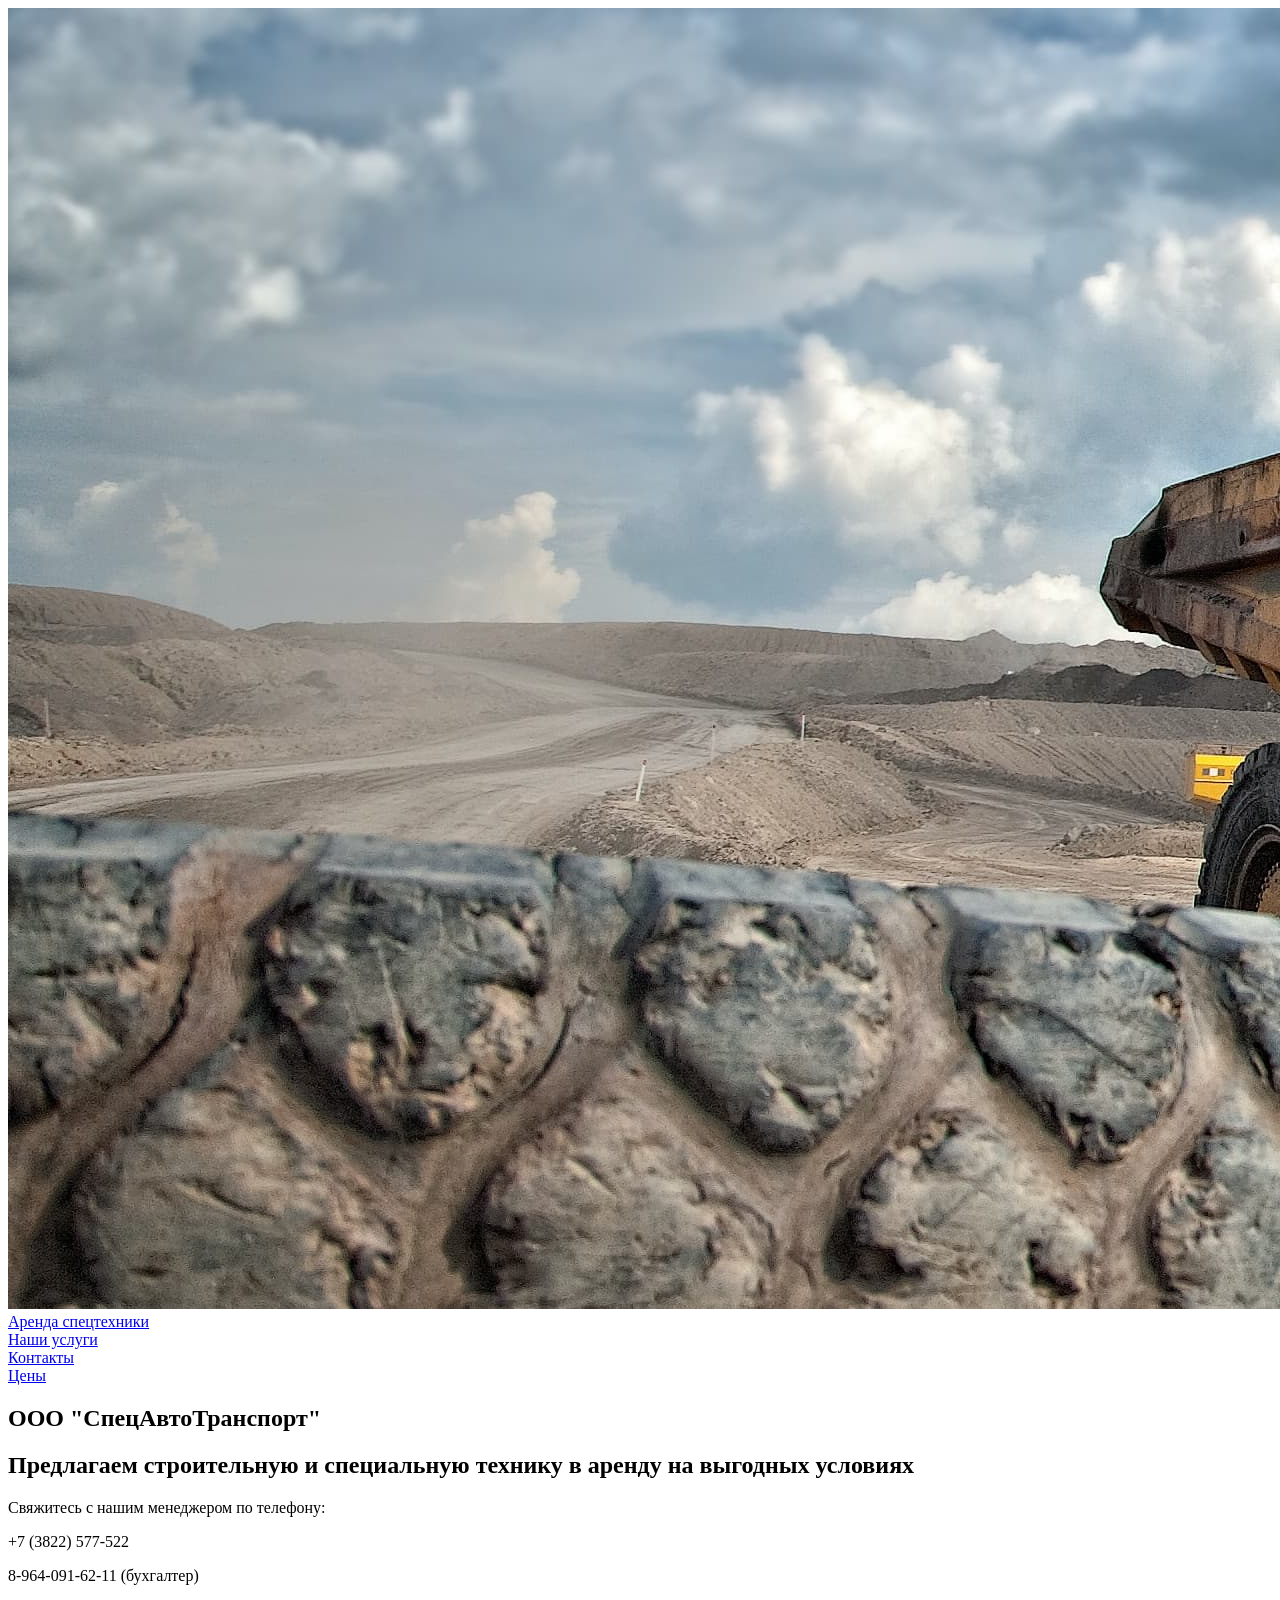
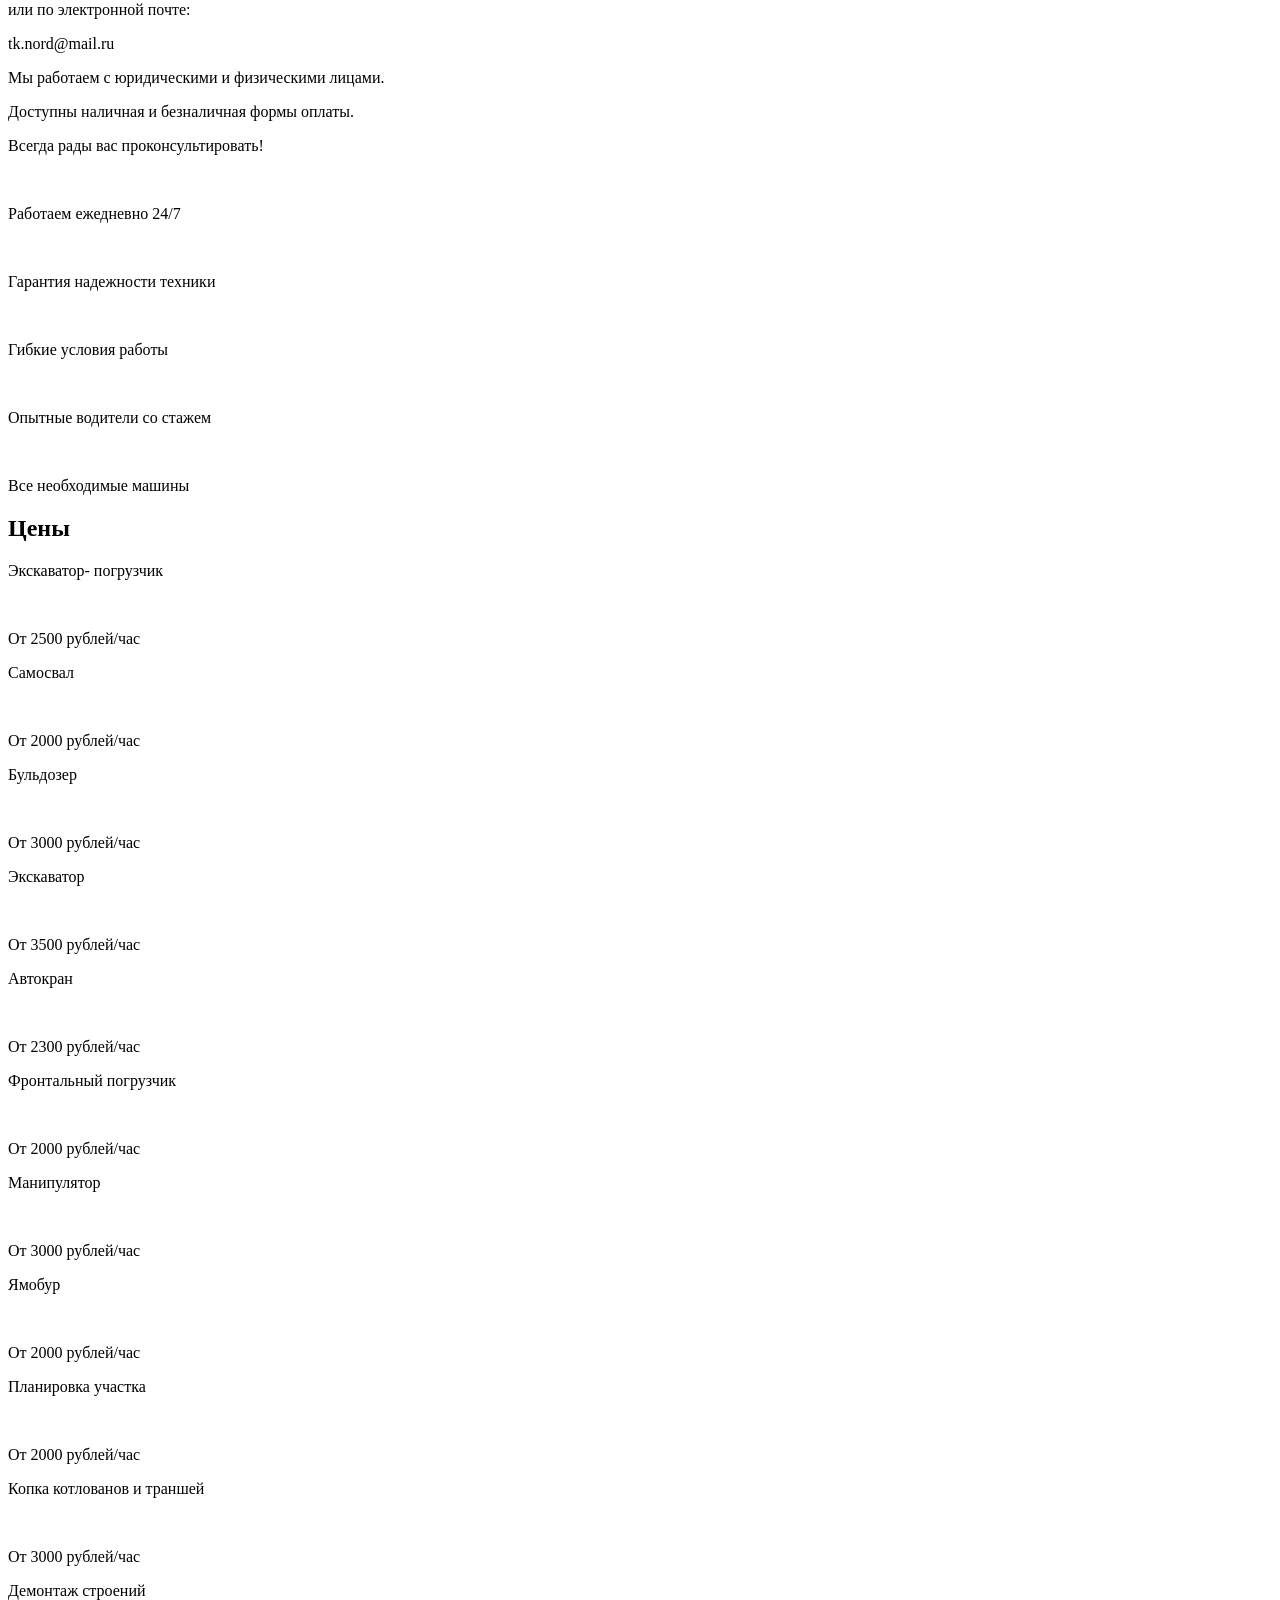
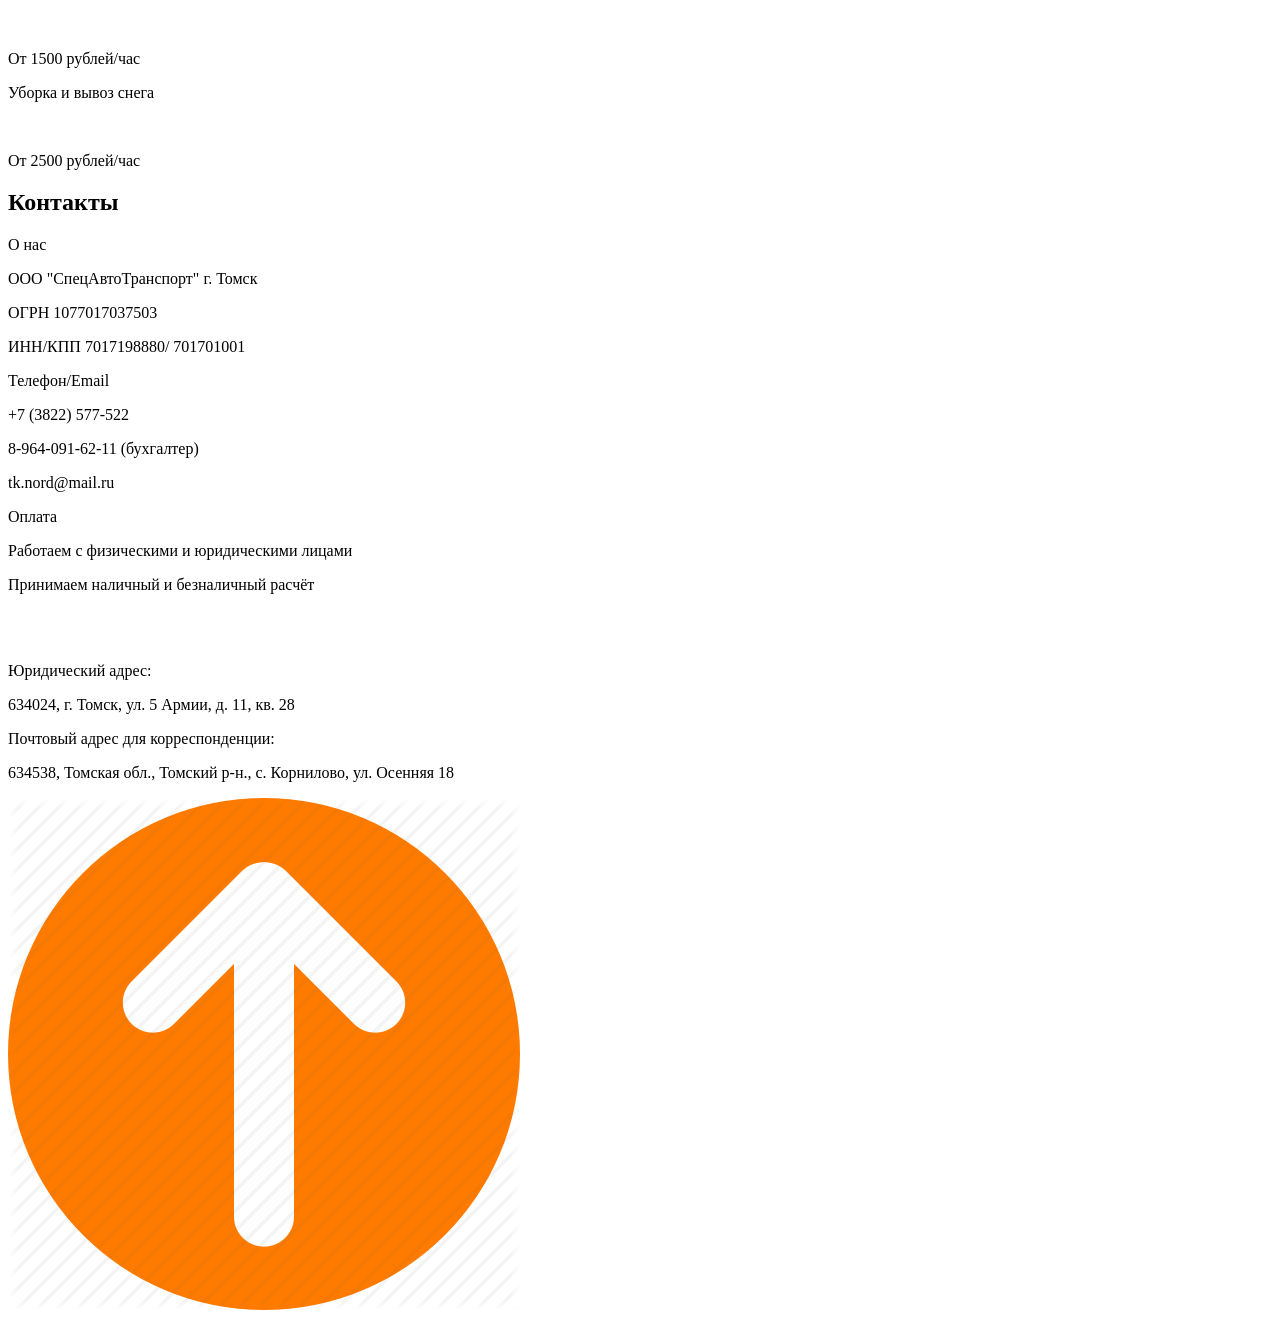
==== commit 2218263e: "feat: using compressed background image" ====
--- a/src/index.html
+++ b/src/index.html
@@ -13,7 +13,7 @@
 
   <header>
      
-    <img class="headerImage" src="./assets/img/bg2.jpg" alt="" />
+    <img class="headerImage" loading="lazy" src="./assets/img/bg2-mozjpeg.jpg" alt="" />
     <div class="menu1">
       <div class="menuDiv">
         <a href="#specteh" class="specteh-a">Аренда спецтехники</a>
@@ -66,21 +66,21 @@
 
   <section class="iconsSection">
     <div>
-      <img src="./assets/img/24hour-service.png" alt="">
+      <img loading="lazy" src="./assets/img/24hour-service.png" alt="">
       <p>Работаем ежедневно 24/7</p>
     </div>
     <div>
-      <img src="./assets/img/kluchicon.png" alt="">
+      <img loading="lazy" src="./assets/img/kluchicon.png" alt="">
       <p>Гарантия надежности техники</p>
     </div>
     <div>
-      <img src="./assets/img/handshake.png" alt="">
+      <img loading="lazy" src="./assets/img/handshake.png" alt="">
       <p>Гибкие условия работы</p></div>
     <div>
-      <img src="./assets/img/driver.png" alt="">
+      <img loading="lazy" src="./assets/img/driver.png" alt="">
       <p>Опытные водители со стажем</p></div>
     <div>
-      <img src="./assets/img/traktor.png" alt="">
+      <img loading="lazy" src="./assets/img/traktor.png" alt="">
       <p>Все необходимые машины</p></div>
   </section>
   <section class="prices">
@@ -90,63 +90,63 @@
     <div class="priceDivs">
       <div class="ekskovatorPogrDiv">
         <p>Экскаватор- погрузчик</p>
-        <img src="./assets/img/ekskovatorpogr.png" alt="" />
+        <img loading="lazy" src="./assets/img/ekskovatorpogr.png" alt="" />
         <p>От <span class="ekskovatorpogrPreis changecolor" id="gtg" data-key="ekskovatorpogr">2500</span> рублей/час</p>
       </div>
       <div class="samosvalDiv">
         <p>Самосвал</p>
-        <img src="./assets/img/samosval.jpg" alt="" />
+        <img loading="lazy" src="./assets/img/samosval.jpg" alt="" />
         <p>От <span class="samosvalPreis changecolor" data-key="samosval">2000</span> рублей/час</p>
       </div>
       <div class="bulldozerDiv">
         <p>Бульдозер</p>
-        <img src="./assets/img/bulldozer.png" alt="" />
+        <img loading="lazy" src="./assets/img/bulldozer.png" alt="" />
         <p>От <span class="bulldozerPreis changecolor" data-key="bulldozer">3000</span> рублей/час</p>
       </div>
       <div class="ekskavatorDiv">
         <p>Экскаватор</p>
-        <img src="./assets/img/ekskavator.jpg" alt="" />
+        <img loading="lazy" src="./assets/img/ekskavator.jpg" alt="" />
         <p>От <span class="ekskavatorPreis changecolor" data-key="ekskavator">3500</span> рублей/час</p>
       </div>
       <div class="avtokranDiv">
         <p>Автокран</p>
-        <img src="./assets/img/avtokran.jpg" alt="" />
+        <img loading="lazy" src="./assets/img/avtokran.jpg" alt="" />
         <p>От <span class="avtokranPreis changecolor" data-key="avtokran">2300</span> рублей/час</p>
       </div>
       <div class="frontalDiv">
         <p>Фронтальный погрузчик</p>
-        <img src="./assets/img/frontal.jpg" alt="" />
+        <img loading="lazy" src="./assets/img/frontal.jpg" alt="" />
         <p>От <span class="frontalPreis changecolor" data-key="frontal">2000</span> рублей/час</p>
       </div>
       <div class="manipulatorDiv">
         <p>Манипулятор</p>
-        <img src="./assets/img/manipulator.jpg" alt="" />
+        <img loading="lazy" src="./assets/img/manipulator.jpg" alt="" />
         <p>От <span class="manipulatorPreis changecolor" data-key="manipulator">3000</span> рублей/час</p>
       </div>
       <div class="jamoburDiv">
         <p>Ямобур</p>
-        <img src="./assets/img/jamobur.png" alt="" />
+        <img loading="lazy" src="./assets/img/jamobur.png" alt="" />
         <p>От <span class="jamoburPreis changecolor" data-key="jamobur">2000</span> рублей/час</p>
       </div>
 
       <div class="planirovkaDiv">
         <p>Планировка участка</p>
-        <img src="./assets/img/planirovka.jpg" alt="" />
+        <img loading="lazy" src="./assets/img/planirovka.jpg" alt="" />
         <p>От <span class="planirovkaPreis changecolor" data-key="planirovka">2000</span> рублей/час</p>
       </div>
       <div class="kopkaDiv">
         <p>Копка котлованов и траншей</p>
-        <img src="./assets/img/kopka.jpg" alt="" />
+        <img loading="lazy" src="./assets/img/kopka.jpg" alt="" />
         <p>От <span class="kopkaPreis changecolor" data-key="kopka">3000</span> рублей/час</p>
       </div>
       <div class="demontazhDiv">
         <p>Демонтаж строений</p>
-        <img src="./assets/img/demontazh.jpg" alt="" />
+        <img loading="lazy" src="./assets/img/demontazh.jpg" alt="" />
         <p>От <span class="demontazhPreis changecolor" data-key="demontazh">1500</span> рублей/час</p>
       </div>
       <div class="uborkaDiv">
         <p>Уборка и вывоз снега</p>
-        <img src="./assets/img/uborka.jpg" alt="" />
+        <img loading="lazy" src="./assets/img/uborka.jpg" alt="" />
         <p>От <span class="uborkaPreis changecolor" data-key="uborka">2500</span> рублей/час</p>
       </div>
     </div>
@@ -187,7 +187,7 @@
       </div>
     </div>
 
-    <img src="./assets/img/toparrow.png" alt="" id="toTheTopButton" >
+    <img loading="lazy" src="./assets/img/toparrow.png" alt="" id="toTheTopButton" >
   </footer>
 
   <script></script>
